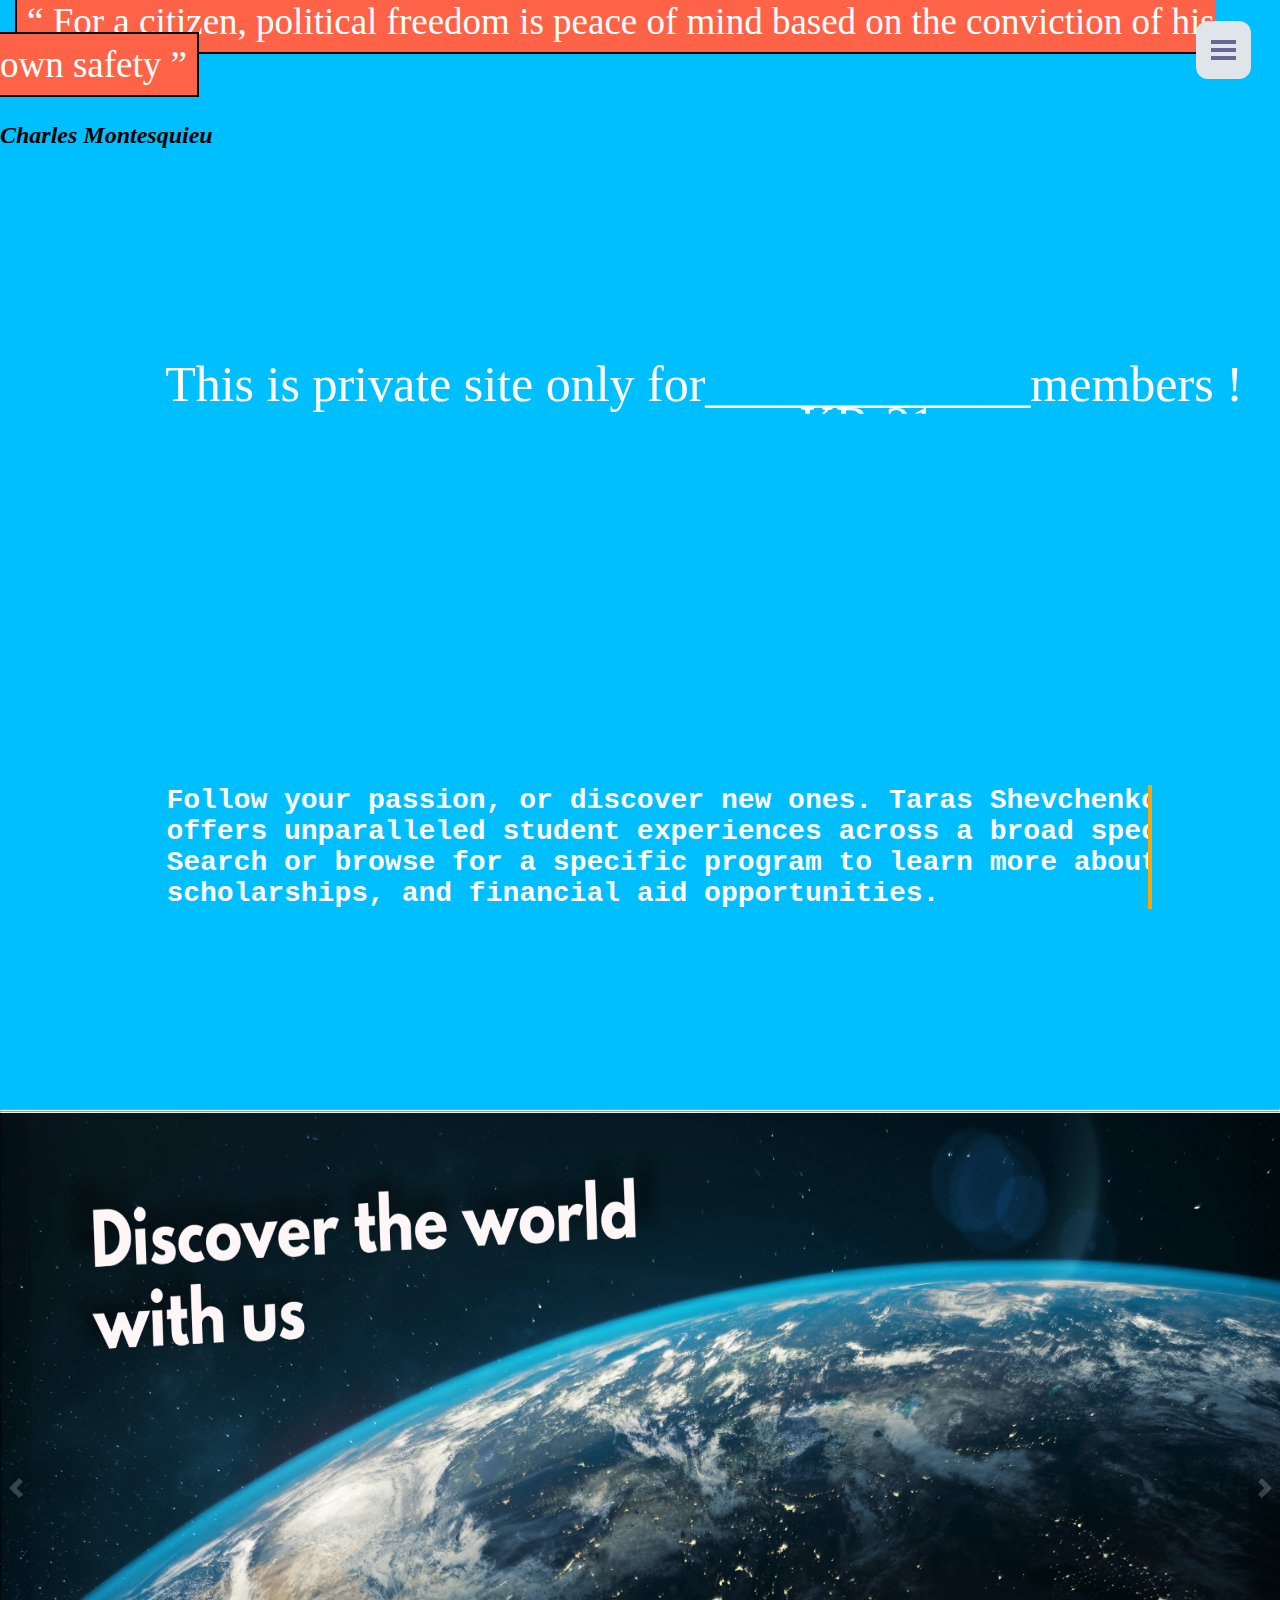
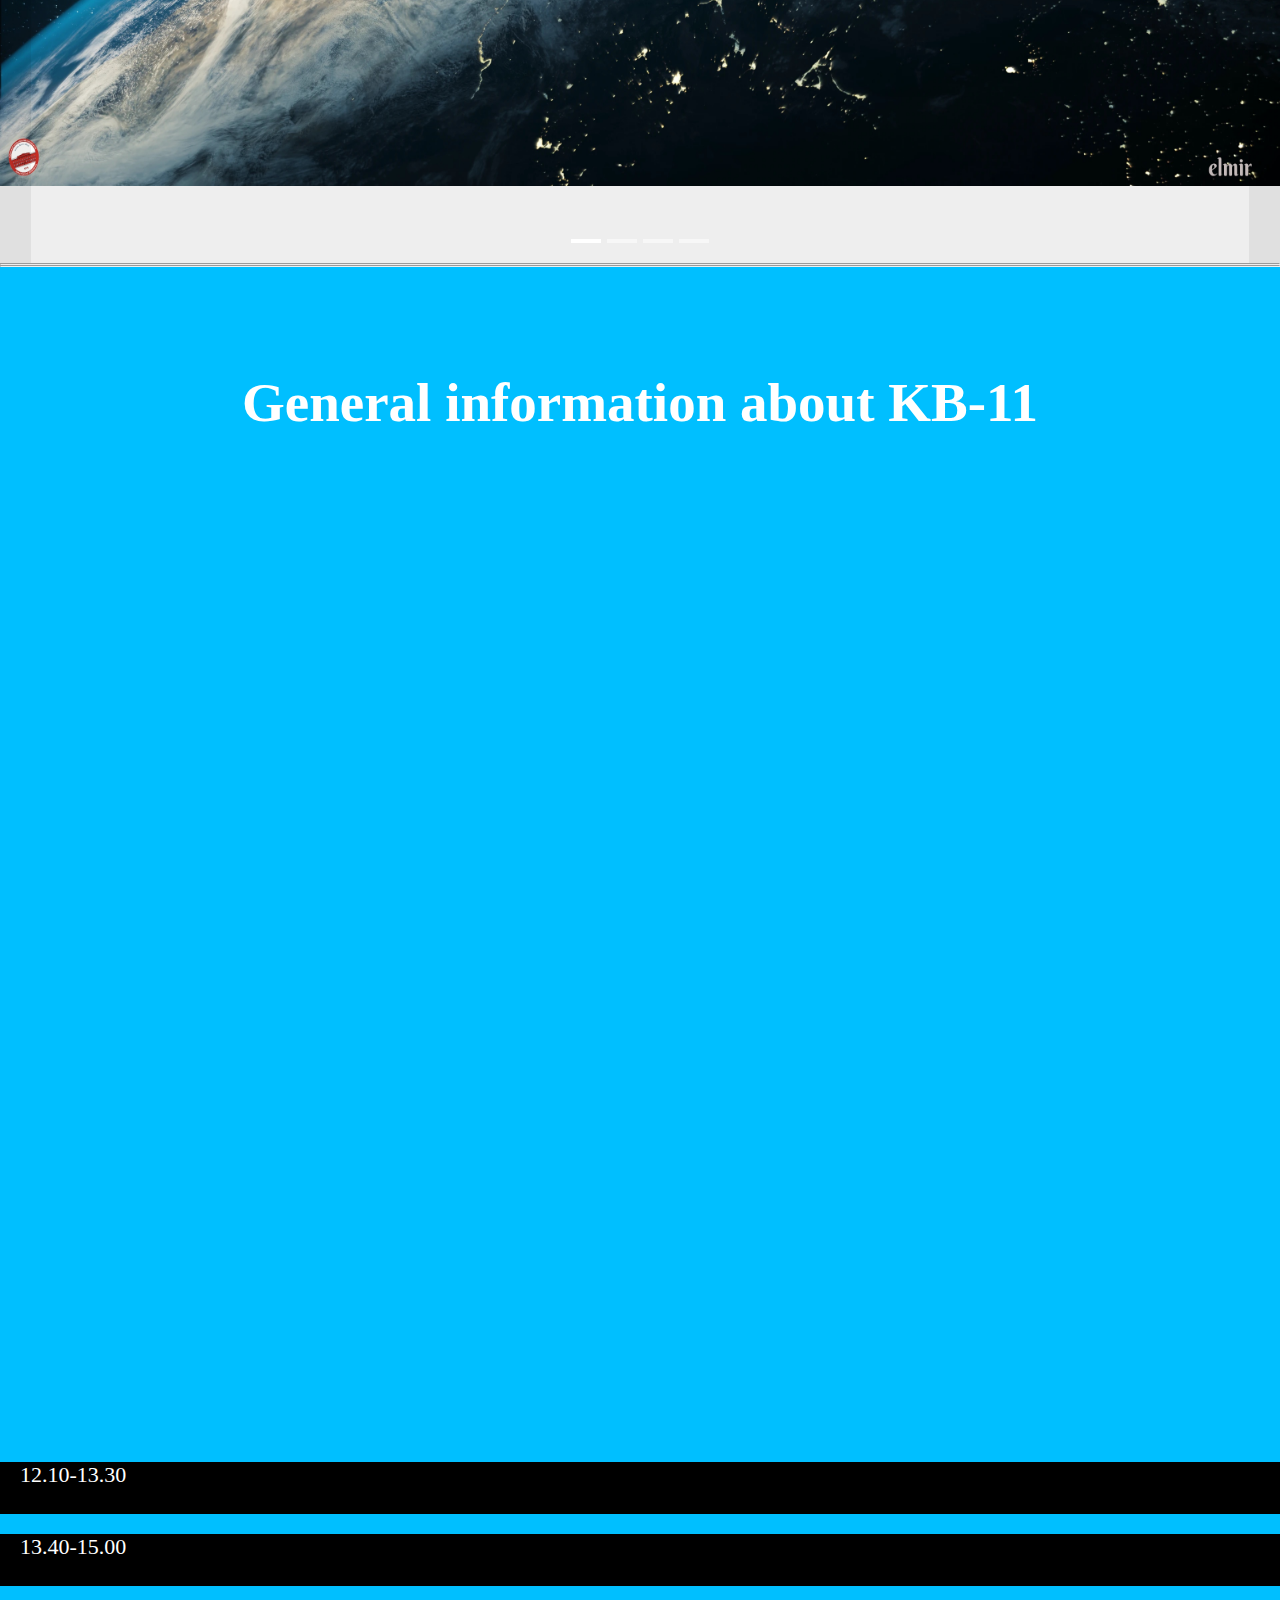
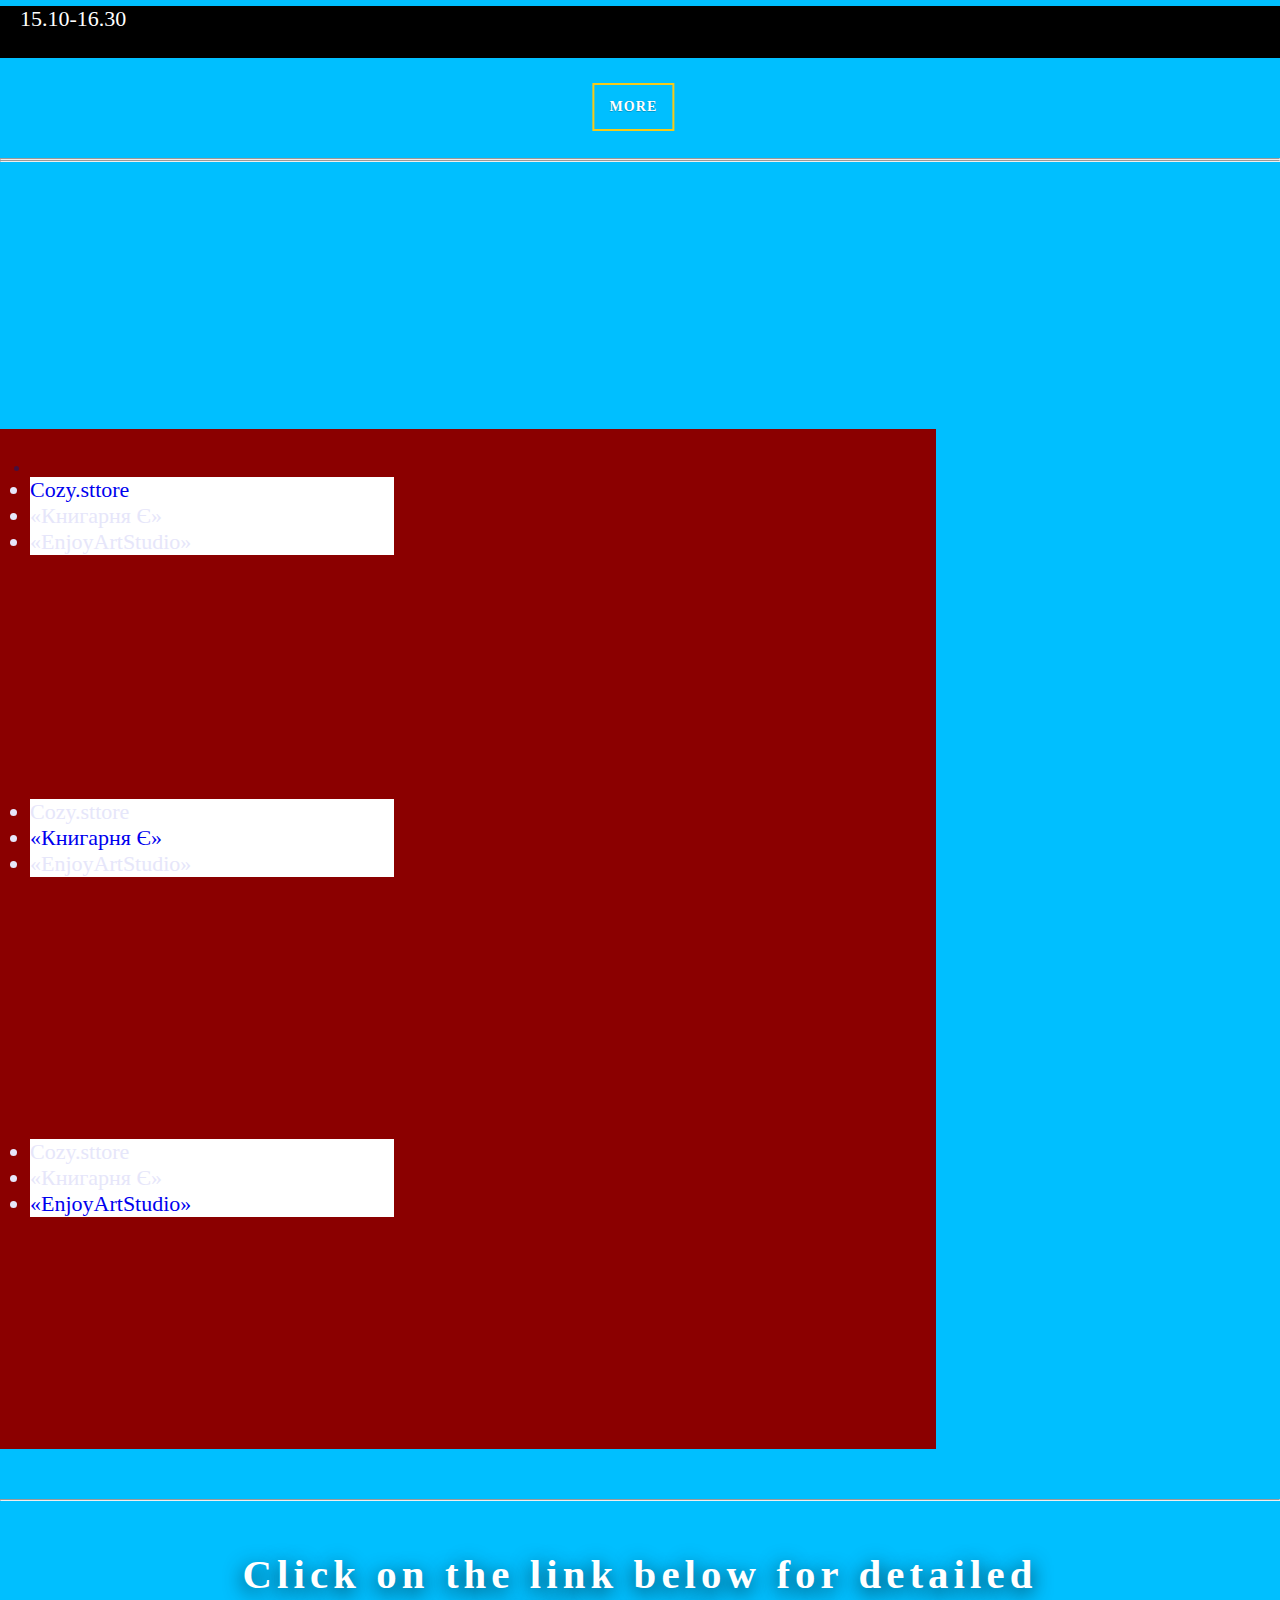
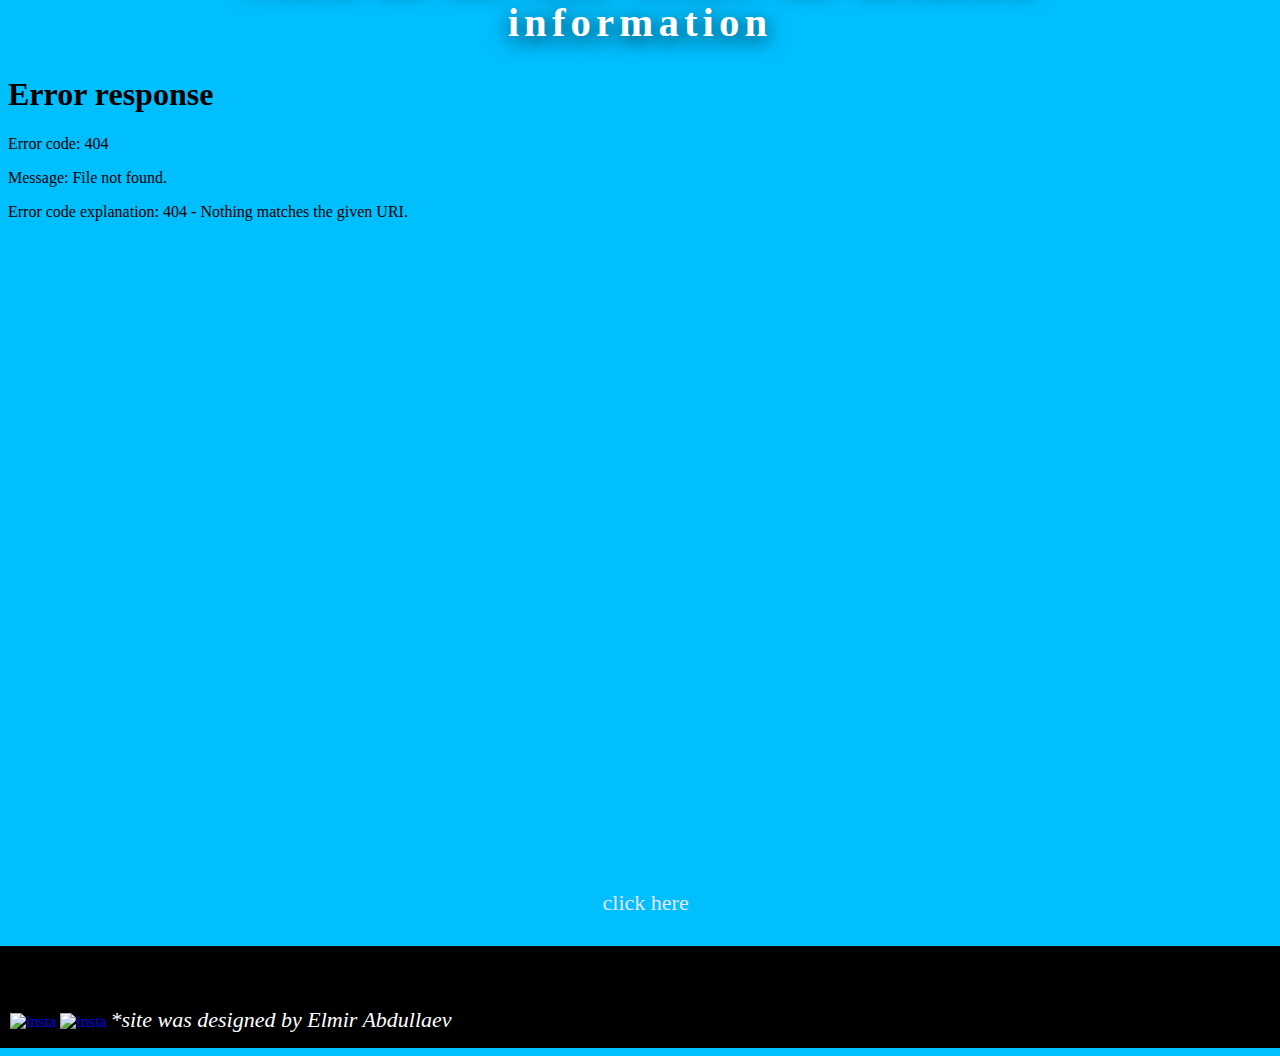
==== index.html @ 7ae21f11 "Add files via upload" ====
<!DOCTYPE html>
<html lang="en">
<head>
  <meta charset="UTF-8">
  <meta name="viewport" content="width=device-width, initial-scale=1.0">
  <meta name="description" content="this is cool site">
  <meta name="author" content="Elmir">
  <meta name="keywords" content="HTML,Tutorial,Apple,Programming">
  <meta name="viewport" content="width=device-width">
  <title>KB-21 website</title>

<link rel="stylesheet" type="text/css" href="knopka.css">
<link href="https://fonts.googleapis.com/css?family=Work+Sans:200,300,500,700" rel="stylesheet">
   <link rel="stylesheet" type="text/css" href="anim3.css">
   <link rel="icon" href="kny.png">
  <link rel="stylesheet" href="jq.ss">
  <link rel="stylesheet" href="html.css">
  <link rel="stylesheet" href="quote.css">
  <link rel="stylesheet" href="indexxx.css">
<script defer src="simple-adaptive-slider.min.js"></script>
 <link rel="stylesheet" href="preload.cs">
     <link rel="preconnect" href="https://fonts.googleapis.com">
<link rel="preconnect" href="https://fonts.gstatic.com" crossorigin>
<link href="https://fonts.googleapis.com/css2?family=Dancing+Script:wght@700&family=Indie+Flower&family=Lato&display=swap" rel="stylesheet">
     

     <style>
    body {
      margin: 0;
    }

    .preloader {
      position: fixed;
      left: 0;
      top: 0;
      right: 0;
      bottom: 0;
      overflow: hidden;
      /* фоновый цвет */
      background: linear-gradient(137deg, #23C47A, #275FB5);
      z-index: 1001;


    }

    .preloader__image {
      position: relative;
    
     left: 50%;
     top: 50vh;
     margin: -100px 0 0 -100px;

      text-align: center;
      animation: preloader-rotate 2s infinite linear;
    }

    @keyframes preloader-rotate {
      100% {
        transform: rotate(360deg);
      }
    }

    .loaded_hiding .preloader {
      transition: 0.3s opacity;
      opacity: 0;
    }

    .loaded .preloader {
      display: none;
    }
  </style>
 <link rel="stylesheet" href="simple-adaptive-slider.min.css">
  <!-- Подключаем JS слайдера -->
  <script defer src="simple-adaptive-slider.min.js"></script>
  <script>
    document.addEventListener('DOMContentLoaded', function () {
      // инициализация слайдера
      var slider = new SimpleAdaptiveSlider('.slider', {
        autoplay: true,
        interval: 10000,
      });
    });
  </script>
  <style>
    /* стили для элемента body */
    body {
      margin: 0;
      font-family: -apple-system, BlinkMacSystemFont, 'Segoe UI', Roboto, 'Helvetica Neue', Arial,
        sans-serif, 'Apple Color Emoji', 'Segoe UI Emoji', 'Segoe UI Symbol';
    }
.slider__control {
    position: absolute;
    top: 50%;
    width: 31px;
    height: 100%;
    transform: translateY(-50%);
    display: ;
    align-items: center;
    justify-content: center;
    color: #fff;
    background: rgba(0,0,0,.3);
    opacity: .2;
    user-select: none;
}
    .slider {
      max-width:100%;
      height: 750px
    }

    /* дополнительные стили для этого примера */
    .slider__items {
      counter-reset: slide;
    }

    .slider__item {
      position: relative;
      counter-increment: slide;
    }

    .slider__item::after {
      content: counter(slide);
      position: absolute;
      top: 10px;
      right: 20px;
      color: #fff;
      font-style: italic;
      font-size: 1px;
      font-weight: bold;
    }

    
  </style>

<script src="https://ajax.googleapis.com/ajax/libs/jquery/2.1.1/jquery.min.js">
  </script>


<script type="text/javascript">
  
"use strict";

var main = function() {
  $('.toggle-btn').click(function() {
    $('.toggle-btn').hide();
    $('.inv').show(); //added
    $('.menu').animate({
      left: "17%"
    }, 260);
  });
  //Added
  $('.inv').click(function() {
    $('.inv').hide();
    $('.menu').animate({
      left: "94.5%" //1696
    }, 40);
    $('.toggle-btn').show();

  });


  $('.closed').click(function() {
    $('.inv').hide(); //added
    $('.menu').animate({
      left: "95%"
    }, 40);
    $('.toggle-btn').show();

  });
};

$(document).ready(main);


</script>


   







<div class="inv" id="sidebar"></div><!-- Added an invisible block -->
<div class="menu" id="sidebar"> <span ></span>


<div class='toggle-btn'   >
<span class="rir"></span>
<span class="rir"></span>
<span class="rir" ></span>
</div>


   <ul>
  <li><a href="index.html">
  <img src="KNU.png" alt="menu" style="float:left ; width: :162px ; height:92px; "></a>
  <a href="border.html"><img src="wave.png" alt="wave" style="float:right ; width: :102px ; height:82px; padding-right: 10px "></a>
</li>
  <li><a href="Infrastructure.html">Infrastructure</a></li>
  <li><a href="visit.html">Visit</a></li>
  <li><a href="focus.html">In focus</a></li>
  <li><a href=" covid.html">About Covid</a></li>
  <li><a href="news.html">News</a></li>


  <li></li>
</ul>

</div>
<div class="toggle-btn" ; style= "display:contents"> <span ></span></div>




   <script src="anim.js"></script>
   <script>
   window.counter = function() {
      // this refers to the html element with the data-scroll-showCallback tag
      var span = this.querySelector('span');
      var current = parseInt(span.textContent);
      
      span.textContent = current + 1;
   };

   document.addEventListener('DOMContentLoaded', function(){
     ScrollTrigger.init();
   });
   </script>








<div class="preloader">
<div class="loader" id="loader" >
  <div>
    <ul>
      <li style="height:150%;width: 80%;      backface-visibility: unset;">
        <svg viewBox="0 0 90 120" fill="currentColor">
          <path d="M90,0 L90,120 L11,120 C4.92486775,120 0,115.075132 0,109 L0,11 C0,4.92486775 4.92486775,0 11,0 L90,0 Z M71.5,81 L18.5,81 C17.1192881,81 16,82.1192881 16,83.5 C16,84.8254834 17.0315359,85.9100387 18.3356243,85.9946823 L18.5,86 L71.5,86 C72.8807119,86 74,84.8807119 74,83.5 C74,82.1745166 72.9684641,81.0899613 71.6643757,81.0053177 L71.5,81 Z M71.5,57 L18.5,57 C17.1192881,57 16,58.1192881 16,59.5 C16,60.8254834 17.0315359,61.9100387 18.3356243,61.9946823 L18.5,62 L71.5,62 C72.8807119,62 74,60.8807119 74,59.5 C74,58.1192881 72.8807119,57 71.5,57 Z M71.5,33 L18.5,33 C17.1192881,33 16,34.1192881 16,35.5 C16,36.8254834 17.0315359,37.9100387 18.3356243,37.9946823 L18.5,38 L71.5,38 C72.8807119,38 74,36.8807119 74,35.5 C74,34.1192881 72.8807119,33 71.5,33 Z"></path>
        </svg>
      </li>
      <li style="height:150%;width: 80%;      backface-visibility: unset;">
        <svg viewBox="0 0 90 120" fill="currentColor">
          <path d="M90,0 L90,120 L11,120 C4.92486775,120 0,115.075132 0,109 L0,11 C0,4.92486775 4.92486775,0 11,0 L90,0 Z M71.5,81 L18.5,81 C17.1192881,81 16,82.1192881 16,83.5 C16,84.8254834 17.0315359,85.9100387 18.3356243,85.9946823 L18.5,86 L71.5,86 C72.8807119,86 74,84.8807119 74,83.5 C74,82.1745166 72.9684641,81.0899613 71.6643757,81.0053177 L71.5,81 Z M71.5,57 L18.5,57 C17.1192881,57 16,58.1192881 16,59.5 C16,60.8254834 17.0315359,61.9100387 18.3356243,61.9946823 L18.5,62 L71.5,62 C72.8807119,62 74,60.8807119 74,59.5 C74,58.1192881 72.8807119,57 71.5,57 Z M71.5,33 L18.5,33 C17.1192881,33 16,34.1192881 16,35.5 C16,36.8254834 17.0315359,37.9100387 18.3356243,37.9946823 L18.5,38 L71.5,38 C72.8807119,38 74,36.8807119 74,35.5 C74,34.1192881 72.8807119,33 71.5,33 Z"></path>
        </svg>
      </li>
      <li style="height:150%;width: 80%;      backface-visibility: unset;">
        <svg viewBox="0 0 90 120" fill="currentColor">
          <path d="M90,0 L90,120 L11,120 C4.92486775,120 0,115.075132 0,109 L0,11 C0,4.92486775 4.92486775,0 11,0 L90,0 Z M71.5,81 L18.5,81 C17.1192881,81 16,82.1192881 16,83.5 C16,84.8254834 17.0315359,85.9100387 18.3356243,85.9946823 L18.5,86 L71.5,86 C72.8807119,86 74,84.8807119 74,83.5 C74,82.1745166 72.9684641,81.0899613 71.6643757,81.0053177 L71.5,81 Z M71.5,57 L18.5,57 C17.1192881,57 16,58.1192881 16,59.5 C16,60.8254834 17.0315359,61.9100387 18.3356243,61.9946823 L18.5,62 L71.5,62 C72.8807119,62 74,60.8807119 74,59.5 C74,58.1192881 72.8807119,57 71.5,57 Z M71.5,33 L18.5,33 C17.1192881,33 16,34.1192881 16,35.5 C16,36.8254834 17.0315359,37.9100387 18.3356243,37.9946823 L18.5,38 L71.5,38 C72.8807119,38 74,36.8807119 74,35.5 C74,34.1192881 72.8807119,33 71.5,33 Z"></path>
        </svg>
      </li>
      <li style="height:150%;width: 80%;      backface-visibility: unset;;">
        <svg viewBox="0 0 90 120" fill="currentColor">
          <path d="M90,0 L90,120 L11,120 C4.92486775,120 0,115.075132 0,109 L0,11 C0,4.92486775 4.92486775,0 11,0 L90,0 Z M71.5,81 L18.5,81 C17.1192881,81 16,82.1192881 16,83.5 C16,84.8254834 17.0315359,85.9100387 18.3356243,85.9946823 L18.5,86 L71.5,86 C72.8807119,86 74,84.8807119 74,83.5 C74,82.1745166 72.9684641,81.0899613 71.6643757,81.0053177 L71.5,81 Z M71.5,57 L18.5,57 C17.1192881,57 16,58.1192881 16,59.5 C16,60.8254834 17.0315359,61.9100387 18.3356243,61.9946823 L18.5,62 L71.5,62 C72.8807119,62 74,60.8807119 74,59.5 C74,58.1192881 72.8807119,57 71.5,57 Z M71.5,33 L18.5,33 C17.1192881,33 16,34.1192881 16,35.5 C16,36.8254834 17.0315359,37.9100387 18.3356243,37.9946823 L18.5,38 L71.5,38 C72.8807119,38 74,36.8807119 74,35.5 C74,34.1192881 72.8807119,33 71.5,33 Z"></path>
        </svg>
      </li>
      <li style="height:150%;width: 80%;      backface-visibility: unset;">
        <svg viewBox="0 0 90 120" fill="currentColor">
          <path d="M90,0 L90,120 L11,120 C4.92486775,120 0,115.075132 0,109 L0,11 C0,4.92486775 4.92486775,0 11,0 L90,0 Z M71.5,81 L18.5,81 C17.1192881,81 16,82.1192881 16,83.5 C16,84.8254834 17.0315359,85.9100387 18.3356243,85.9946823 L18.5,86 L71.5,86 C72.8807119,86 74,84.8807119 74,83.5 C74,82.1745166 72.9684641,81.0899613 71.6643757,81.0053177 L71.5,81 Z M71.5,57 L18.5,57 C17.1192881,57 16,58.1192881 16,59.5 C16,60.8254834 17.0315359,61.9100387 18.3356243,61.9946823 L18.5,62 L71.5,62 C72.8807119,62 74,60.8807119 74,59.5 C74,58.1192881 72.8807119,57 71.5,57 Z M71.5,33 L18.5,33 C17.1192881,33 16,34.1192881 16,35.5 C16,36.8254834 17.0315359,37.9100387 18.3356243,37.9946823 L18.5,38 L71.5,38 C72.8807119,38 74,36.8807119 74,35.5 C74,34.1192881 72.8807119,33 71.5,33 Z"></path>
        </svg>
      </li>
      <li style="height:150%;width: 76%;      backface-visibility: unset;">
        <svg viewBox="0 0 90 120" fill="currentColor">
          <path d="M90,0 L90,120 L11,120 C4.92486775,120 0,115.075132 0,109 L0,11 C0,4.92486775 4.92486775,0 11,0 L90,0 Z M71.5,81 L18.5,81 C17.1192881,81 16,82.1192881 16,83.5 C16,84.8254834 17.0315359,85.9100387 18.3356243,85.9946823 L18.5,86 L71.5,86 C72.8807119,86 74,84.8807119 74,83.5 C74,82.1745166 72.9684641,81.0899613 71.6643757,81.0053177 L71.5,81 Z M71.5,57 L18.5,57 C17.1192881,57 16,58.1192881 16,59.5 C16,60.8254834 17.0315359,61.9100387 18.3356243,61.9946823 L18.5,62 L71.5,62 C72.8807119,62 74,60.8807119 74,59.5 C74,58.1192881 72.8807119,57 71.5,57 Z M71.5,33 L18.5,33 C17.1192881,33 16,34.1192881 16,35.5 C16,36.8254834 17.0315359,37.9100387 18.3356243,37.9946823 L18.5,38 L71.5,38 C72.8807119,38 74,36.8807119 74,35.5 C74,34.1192881 72.8807119,33 71.5,33 Z"></path>
        </svg>
      </li>
    </ul>
  </div><span>Loading</span>
</div>
</div>


  






<script>
    window.onload = function () {
      document.body.classList.add('loaded_hiding');
      window.setTimeout(function () {
        document.body.classList.add('loaded');
        document.body.classList.remove('loaded_hiding');
      }, 500);
    }
  </script>




  <style>
   
  A {
    text-decoration: none; /* Убирает подчеркивание для ссылок */
   } 
   A:hover { 
    text-decoration: underline; /* Добавляем подчеркивание при наведении курсора на ссылку */
    color: red; /* Ссылка красного цвета */
   } </style>
</head>
<body style="background-color:#00BFFF;font-family: Arial, Helvetica, sans-serif;" class="container" >
  <!----------------------------->








<!----
<div id="sidebar">
<div class="toggle-btn" onclick="openMenu()">
<span></span>
<span></span>
<span></span>
</div>

<ul>
  <li><a href="index.html">
  <img src="KNU.png" alt="menu" style="float:left ; width: :162px ; height:92px; "></a>
  <a href="border.html"><img src="wave.png" alt="wave" style="float:right ; width: :102px ; height:82px; padding-right: 10px "></a>
</li>
  <li><a href="Infrastructure.html">Infrastructure</a></li>
  <li><a href="visit.html">Visit</a></li>
  <li><a href="focus.html">In focus</a></li>
  <li><a href=" covid.html">About Covid</a></li>
  <li><a href="news.html">News</a></li>


  <li></li>
</ul>


</div>
<script type="text/javascript">
  function openMenu(){

document .getElementById("sidebar").classList.toggle("active");
  
  } 

</script>

----->












  <!----------------------------->
  <nav style="background-image:url(https://encrypted-tbn0.gstatic.com/images?q=tbn:ANd9GcQfO7tWhPK2EivliJemzmv8HorKtDodJdPwhQ&usqp=CAU);background-repeat:no-repeat;background-attachment: fixed;background-size: cover">
  





  <q style =" " class="cit"> For a citizen, political freedom is peace of mind based on the conviction of his own safety 





  </q>
  <br>
  <br>
  <br>
<div class="block">
  <h5 style="" class="char" data-scroll="toggle(.fromRightIn, .fromRightOut) addHeight once"> <i><blockquote> Charles Montesquieu</blockquote></i></h5>
  </div>
  <br><br>
  
<!-----------------------------

  <label for="fname">First name:</label><br>
  <input type="text"id="fname" value = "Enter your name.. "/><br>
  <label for="lname">Last name:</label><br>
  <input type="text" id="lname" value = "Enter your surname.. "/> 
  <br/>
  <br/>
  <nav><strong>KB-11/1 ; KB-11/2</strong></nav>
  <input name="df" type="radio" />
  <input name="df" type="radio" />
  <nav><strong>Enter your age</strong></nav>
  <input type="datetime-local">
  <br><br><br>
  <input type="submit" value="Submit">
  <br><br>

----------------------------->
<link href="https://fonts.googleapis.com/css?family=Lato" rel="stylesheet">
<div class="content" style="
 ">
  <div class="content__container">
    <p class="content__container__text">
     This is private site only for_____________members !
    </p>
    
    <ul class="content__container__list">
      <li class="content__container__list__item"> KB-21 </li>
      <li class="content__container__list__item"> KB-22 </li>
      <li class="content__container__list__item">deprived </li>
      <li class="content__container__list__item">special </li>
    </ul>
  </div>
</div>


  
  










  <div class="typewriter" style="">
  <h1>Follow your passion, or discover new ones. Taras Shevchenko National University of Kiev   </h1>
      <h1 >offers unparalleled student experiences across a broad spectrum of academic environments.</h1>
    <h1>Search or browse for a specific program to learn more about admissions requirements, </h1>
    <h1>scholarships, and financial aid opportunities.</h1>
</div>











<!----
  <svg  viewBox="1 -10 600 500" xmlns="http://www.w3.org/2000/svg" xmlns:xlink="http://www.w3.org/1999/xlink" version="1.1" width="100%" height="100%">
 <path id="path">
    <animate attributeName="d" from="m0,110 h0" to="m0,110 h1500" dur="2.8s" begin="1s" repeatCount="indefinite"/>
  </path>
  <text font-size="25" font-family="Montserrat" fill='hsla(36, 95%, 85%, 1)'  >
    <textPath xlink:href="#path" style="padding-right: 100px">Follow your passion, or discover new ones. Taras Shevchenko National University of Kiev offers unparalleled student experiences across a broad spectrum of academic environments. Search or browse for a specific program to learn more about admissions requirements, scholarships, and financial aid opportunities.
    </textPath>
  </text>
</svg>


---->






  
  </nav>  




<hr><hr>

<!--------------------------src="https://www.youtube.com/embed/mn_6gbD5dUY--  <iframe width=100% height="910"  controls poster="worldd.jpg"  src="https://www.youtube.com/embed/OPOcJjPrqGg"  title="YouTube video player" frameborder="0" allow="accelerometer; autoplay; clipboard-write; encrypted-media; gyroscope; picture-in-picture" allowfullscreen   ></iframe>---->
  <div class="slider">
    <div class="slider__wrapper">
      <div class="slider__items">
        <div class="slider__item">
          <img class="img-fluid1" src="worldd.jpg" width="100%" height= "52%" alt="..."  loading="lazy" style="">
        </div>
        <div class="slider__item">
          <img class="img-fluid2" src="viewss.jpg" alt="..." width="100%" height= "72%" loading="lazy" style="">
        </div>
        <div class="slider__item">
          <img class="img-fluid1" src="new4.png" alt="..." width="100%" height= "72%" loading="lazy" style="">
        </div>
        <div class="slider__item">
          <img class="img-fluid1" src="new3.png" alt="..." width="100%" height= "72%" loading="lazy" style="">
        </div>
      </div>
    </div>
    <a class="slider__control slider__control_prev" href="#" role="button" data-slide="prev"></a>
    <a class="slider__control slider__control_next" href="#" role="button" data-slide="next"></a>
  </div>
  <hr><hr>
  
  <header>
<!----------------------------->
<section style ="background-image:url(https://www.harvard.edu/wp-content/uploads/2021/01/052616_COM_SM_0243-1152x769.jpeg);background-repeat:no-repeat;background-attachment: fixed;background-size: cover;padding-bottom: 100px">
    <div class="block">
    <h3 style="  " class="glob" data-scroll="toggle(.fromRightIn, .fromRightOut) addHeight once">General information about KB-11</h3>

<p style ="color : white ; font-smoothing:antialiased;tap-highlight-color:transparent ; border: 10px solid black ; margin:30px ; padding:30px ;text-shadow:1px 1px 2px black, 0 0 1em black;box-shadow:1px 1px 2px black, 0 0 1em black;margin-top: 190px " class="part" data-scroll="toggle(.fromRightIn, .fromRightOut) addHeight once">KB members are the smartest people on this planet, they learn what the Pentagon employees will envy, their main task is the safety of peaceful citizens and ensuring life in peace and prosperity</p>

</section>    
<!----------------------------->
  </header>
<main style="background-image:url(https://www.harvard.edu/wp-content/uploads/2021/01/102220_Rittase_Widener_Library-1-2000x1478.jpg);padding-bottom: 100px">
  <h2 style="" class="glob"data-scroll="toggle(.fromRightIn, .fromRightOut) addHeight once">Schedule of classes KB-11 </h2>
<aside style ="color : black ; background-color : orange ; border: 2px solid black ; margin:20px ; padding:20px" class="part" data-scroll="toggle(.fromRightIn, .fromRightOut) addHeight once">practise<sup>orange</sup></aside>
<aside style = "color : black ; background-color :lightpink ; border: 2px solid black ; margin:20px ; padding:20px" class="part" data-scroll="toggle(.fromRightIn, .fromRightOut) addHeight once">lecture<sup>lightpink</sup></aside>   

  <ol>
    <li color = "orange"   style="background-color:black "><p style="color: white;margin-left: 20px;margin-top: 20px" class="part">12.10-13.30</p><a  href="https://docs.google.com/spreadsheets/d/1TIJTKx1oB5ViC6IdEuPI2oMlzEeY5YflVyOPEnYWAxw/edit#gid=1962065307"class="part" style="color: orange" data-scroll="toggle(.fromRightIn, .fromRightOut) addHeight once">Cигнали та процеси в системах технічного захисту інформації (лаб) 
         
       </a> </li>
    <li color = "orange"   style="background-color:black "> <p style="color: white;margin-left: 20px;margin-top: 20px" class="part">13.40-15.00</p><a href="https://docs.google.com/spreadsheets/d/1TIJTKx1oB5ViC6IdEuPI2oMlzEeY5YflVyOPEnYWAxw/edit#gid=1962065307"class="part" style="color: orange" data-scroll="toggle(.fromRightIn, .fromRightOut) addHeight once">Cигнали та процеси в системах технічного захисту інформації (Пр) 10т 
  
       
        
        </a> </li>
        <li color = "orange"  style="background-color:black "><p style="color: white;margin-left: 20px;margin-top: 20px" class="part">15.10-16.30</p><a  href="https://docs.google.com/spreadsheets/d/1TIJTKx1oB5ViC6IdEuPI2oMlzEeY5YflVyOPEnYWAxw/edit#gid=1962065307"class="part" style="color: orange" data-scroll="toggle(.fromRightIn, .fromRightOut) addHeight once">Нормативно-правове забезпечення інформаційної безпеки (Пр) 12т  
  
     </a> </li>





  </ol>
</div>
</main>
<div class="row">
    <div class="col-md-3 col-sm-3 col-xs-6"> <a target="_blank" href="https://docs.google.com/spreadsheets/d/1TIJTKx1oB5ViC6IdEuPI2oMlzEeY5YflVyOPEnYWAxw/edit#gid=1962065307" class="btn btn-sm animated-button thar-one part" >More</a> </div>
<hr>

<footer >
  <!----------------------------->
    
</footer> 
<hr>
</style>





<!----------------------------->



<header style ="background-image:url(https://encrypted-tbn0.gstatic.com/images?q=tbn:ANd9GcQoU_2j_TdFwUYCTBUMem4E_Nb0RlzCyJjKEA&usqp=CAU);background-repeat:no-repeat;background-attachment: fixed;background-size: cover;padding-bottom: 50px;">
  <div class="block">
  <h2 style="" class="glob" data-scroll="toggle(.scaleDownIn, .scaleDownOut) addHeight">Our partners</h2>


<section style=" content: "";
  display: table;
  clear: both;">
  <nav style="" class="nav">
    <ul >
      <li  style="color: #45103E"><a href="https://www.instagram.com/cozy.sttore/?igshid=1emrrej8eo958" target="_line"></a></li>
         <li style="background-color:white" class="part"><a href="https://www.instagram.com/cozy.sttore/?igshid=1emrrej8eo958" target="_line">Cozy.sttore</a></li>

      <li style="background-color:white" class="part"> <a href=></a>«Книгарня Є»</li>

      <li style="background-color:white" class="part"><a href=></a>«EnjoyArtStudio»</li>
    </ul>
  </nav>
   <nav,article style="width: 100%;
    height: auto;">
   </nav,article>

    
  <aside style="" class="aside">
    
    <h1 style = "color:white;content: "";
  display: table;
  clear: both;" class="our" data-scroll="toggle(.fromRightIn, .fromRightOut) addHeight once">Cozy.sttore</h1>
    <p style="color:#8FBC8F" class="part" data-scroll="toggle(.fromRightIn, .fromRightOut) addHeight once">Cozzy.store - shop where you can buy  ▫️aroma-candles
▫️bath slat
▫️gift sets
▫️own production</p>
   
  </aside>
</section>

<section style=" content: "";
  display: table;
  clear: both;">
  <nav style=""class="nav">
    <ul>
      <li style="background-color:white" class="part"><a href="https://www.instagram.com/cozy.sttore/?igshid=1emrrej8eo958"></a>Cozy.sttore</li> 
      <li style="background-color:white" class="part"> <a href="https://book-ye.com.ua" target="_line" >«Книгарня Є»</a></li>
      <li style="background-color:white" class="part"><a href="http://enjoyart.tilda.ws"></a>«EnjoyArtStudio»</li>
    </ul>
  </nav>

  <aside style="" class="aside">
    
    <h1 style = "color:white;content: "";
  display: table;
  clear: both;" class="our" data-scroll="toggle(.fromRightIn, .fromRightOut) addHeight once">Книгарня Є</h1>
    <p style="color:#8FBC8F" class="part" data-scroll="toggle(.fromRightIn, .fromRightOut) addHeight once">Online bookstore КНИГАРНЯ "Є" – ✓Best range ✓Low price ✓News ✓Bestsellers ✓Buy books online</p>
   
  </aside>
</section>


<section style=" content: "";
  display: table;
  clear: both;">
  <nav style="" class="nav">
    <ul>
      <li style="background-color:white" class="part"><a href="https://www.instagram.com/cozy.sttore/?igshid=1emrrej8eo958"></a>Cozy.sttore</li> 
      <li style="background-color:white" class="part"> <a href="https://book-ye.com.ua" ></a>«Книгарня Є»</li>
      <li style="background-color:white" class="part"><a href="http://enjoyart.tilda.ws" target="_line">«EnjoyArtStudio»</a></li>
    </ul>
  </nav>

  <aside style="" class="aside">
    
    <h1 style = "color:white;content: "";
  display: table;
  clear: both;" class="our" data-scroll="toggle(.fromRightIn, .fromRightOut) addHeight once">EnjoyArtStudio</h1>
    <p style="color:#8FBC8F" class="part" data-scroll="toggle(.fromRightIn, .fromRightOut) addHeight once">Our studio-workshop provide You spacefor realize Your creative ideas and desires unde the litte supervision</p>
   
  </aside>
</section>
</div>
</header>













<hr>
<div class="block">
<h2 style=" " class="h2" ><span class="select" >Click on the link below for detailed information</span></h2>
</div>




<iframe src="demo_ifreme.html" name = "iframe" frameborder ="0"  width ="100%" height="800px" title="iframe example"  >Sorry not sorry</iframe>
<p style="text-align:center;"><a href="http://fit.univ.kiev.ua" target="iframe"><div class="box-3">
  <div class="btn btn-three" style="margin-left:1px; padding-top:30px ;padding-bottom:30px;font-size: 24px ;padding-left: 47%;padding-right: 30%  ">
    <span style="text-align: center" class="part">click here</span>
  </div>
</div></iframe>

<!----------------------------->

<section style="background-color: black; padding: 10px;padding-top: 60px">
  
  
  <a href="https://www.instagram.com/elmirabdullaev/"><img src="https://image.flaticon.com/icons/png/512/174/174855.png" alt="insta" style="float:center;width:42px;height:42px; "></a>

  <a href="https://t.me/spu_knu"><img src="https://upload.wikimedia.org/wikipedia/commons/thumb/8/82/Telegram_logo.svg/600px-Telegram_logo.svg.png" alt="insta" style="float:center;width:42px;height:42px; "></a>

<span style="text-align: right;color:white;font-family:Indie Flower ; " class="part"><i> *site was designed by Elmir Abdullaev<i></span>
</section>









<script data-cfasync="false">
(function(W,i,s,e,P,o,p){W['WisePopsObject']=P;W[P]=W[P]||function(){(W[P].q=W[P].q||[]).push(arguments)},W[P].l=1*new Date();o=i.createElement(s),p=i.getElementsByTagName(s)[0];o.defer=1;o.src=e;p.parentNode.insertBefore(o,p)})(window,document,'script','//loader.wisepops.com/get-loader.js?v=1&site=pL42394Cxb','wisepops');
</script>
</body>
</html>
---- knopka.css ----
body {
	
}
.jumbotron h1 {
	color: #353535;
}
span.icon {
	margin: 0 5px;
	color: #D64541;
}
h2 {
	color: #BDC3C7
}
.mrng-60-top {
	margin-top: 60px;
}
/* Global Button Styles */
a.animated-button:link, a.animated-button:visited {
	position: relative;
	display: block;
	margin: 30px auto 0;
	padding: 14px 15px;
	color: #fff;
	font-size:14px;
	font-weight: bold;
	text-align: center;
	text-decoration: none;
	text-transform: uppercase;
	overflow: hidden;
	letter-spacing: .08em;
	border-radius: 0;
	text-shadow: 0 0 1px rgba(0, 0, 0, 0.2), 0 1px 0 rgba(0, 0, 0, 0.2);
	-webkit-transition: all 1s ease;
	-moz-transition: all 1s ease;
	-o-transition: all 1s ease;
	transition: all 1s ease;
}
a.animated-button:link:after, a.animated-button:visited:after {
	content: "";
	position: absolute;
	height: 0%;
	left: 50%;
	top: 50%;
	width: 150%;
	z-index: -1;
	-webkit-transition: all 0.75s ease 0s;
	-moz-transition: all 0.75s ease 0s;
	-o-transition: all 0.75s ease 0s;
	transition: all 0.75s ease 0s;
}
a.animated-button:link:hover, a.animated-button:visited:hover {
	color: #FFF;
	text-shadow: none;
}
a.animated-button:link:hover:after, a.animated-button:visited:hover:after {
	height: 450%;
}
a.animated-button:link, a.animated-button:visited {
	position: relative;
	display: block;
	margin: 30px auto 0;
	padding: 14px 15px;
	color: #fff;
	font-size:14px;
	border-radius: 0;
	font-weight: bold;
	text-align: center;
	text-decoration: none;
	text-transform: uppercase;
	overflow: hidden;
	letter-spacing: .08em;
	text-shadow: 0 0 1px rgba(0, 0, 0, 0.2), 0 1px 0 rgba(0, 0, 0, 0.2);
	-webkit-transition: all 1s ease;
	-moz-transition: all 1s ease;
	-o-transition: all 1s ease;
	transition: all 1s ease;
}

/* Victoria Buttons */

a.animated-button.victoria-one {
	border: 2px solid #D24D57;
}
a.animated-button.victoria-one:after {
	background: #D24D57;
	-moz-transform: translateX(-50%) translateY(-50%) rotate(-25deg);
	-ms-transform: translateX(-50%) translateY(-50%) rotate(-25deg);
	-webkit-transform: translateX(-50%) translateY(-50%) rotate(-25deg);
	transform: translateX(-50%) translateY(-50%) rotate(-25deg);
}
a.animated-button.victoria-two {
	border: 2px solid #D24D57;
}
a.animated-button.victoria-two:after {
	background: #D24D57;
	-moz-transform: translateX(-50%) translateY(-50%) rotate(25deg);
	-ms-transform: translateX(-50%) translateY(-50%) rotate(25deg);
	-webkit-transform: translateX(-50%) translateY(-50%) rotate(25deg);
	transform: translateX(-50%) translateY(-50%) rotate(25deg);
}
a.animated-button.victoria-three {
	border: 2px solid #D24D57;
}
a.animated-button.victoria-three:after {
	background: #D24D57;
	opacity: .5;
	-moz-transform: translateX(-50%) translateY(-50%);
	-ms-transform: translateX(-50%) translateY(-50%);
	-webkit-transform: translateX(-50%) translateY(-50%);
	transform: translateX(-50%) translateY(-50%);
}
a.animated-button.victoria-three:hover:after {
	height: 140%;
	opacity: 1;
}
a.animated-button.victoria-four {
	border: 2px solid #D24D57;
}
a.animated-button.victoria-four:after {
	background: #D24D57;
	opacity: .5;
	-moz-transform: translateY(-50%) translateX(-50%) rotate(90deg);
	-ms-transform: translateY(-50%) translateX(-50%) rotate(90deg);
	-webkit-transform: translateY(-50%) translateX(-50%) rotate(90deg);
	transform: translateY(-50%) translateX(-50%) rotate(90deg);
}
a.animated-button.victoria-four:hover:after {
	opacity: 1;
	height: 600% !important;
}
/* Sandy Buttons */

a.animated-button.sandy-one {
	border: 2px solid #AEA8D3;
	color: #FFF;
}
a.animated-button.sandy-one:after {
	border: 3px solid #AEA8D3;
	opacity: 0;
	-moz-transform: translateX(-50%) translateY(-50%);
	-ms-transform: translateX(-50%) translateY(-50%);
	-webkit-transform: translateX(-50%) translateY(-50%);
	transform: translateX(-50%) translateY(-50%);
	
}
a.animated-button.sandy-one:hover:after {
	height: 120% !important;
	opacity: 1;
	color: #FFF;
}
a.animated-button.sandy-two {
	border: 2px solid #AEA8D3;
	color: #FFF;
}
a.animated-button.sandy-two:after {
	border: 3px solid #AEA8D3;
	opacity: 0;
	-moz-transform: translateY(-50%) translateX(-50%) rotate(90deg);
	-ms-transform: translateY(-50%) translateX(-50%) rotate(90deg);
	-webkit-transform: translateY(-50%) translateX(-50%) rotate(90deg);
	transform: translateY(-50%) translateX(-50%) rotate(90deg);
}
a.animated-button.sandy-two:hover:after {
	height: 600% !important;
	opacity: 1;
	color: #FFF;
}
a.animated-button.sandy-three {
	border: 2px solid #AEA8D3;
	color: #FFF;
}
a.animated-button.sandy-three:after {
	border: 3px solid #AEA8D3;
	opacity: 0;
	-moz-transform: translateX(-50%) translateY(-50%) rotate(-25deg);
	-ms-transform: translateX(-50%) translateY(-50%) rotate(-25deg);
	-webkit-transform: translateX(-50%) translateY(-50%) rotate(-25deg);
	transform: translateX(-50%) translateY(-50%) rotate(-25deg);
}
a.animated-button.sandy-three:hover:after {
	height: 400% !important;
	opacity: 1;
	color: #FFF;
}
a.animated-button.sandy-four {
	border: 2px solid #AEA8D3;
	color: #FFF;
}
a.animated-button.sandy-four:after {
	border: 3px solid #AEA8D3;
	opacity: 0;
	-moz-transform: translateY(-50%) translateX(-50%) rotate(25deg);
	-ms-transform: translateY(-50%) translateX(-50%) rotate(25deg);
	-webkit-transform: translateY(-50%) translateX(-50%) rotate(25deg);
	transform: translateY(-50%) translateX(-50%) rotate(25deg);
}
a.animated-button.sandy-four:hover:after {
	height: 400% !important;
	opacity: 1;
	color: #FFF;
}
/* Gibson Buttons */

a.animated-button.gibson-one {
	border: 2px solid #65b37a;
	color: #FFF;
}
a.animated-button.gibson-one:after {
	opacity: 0;
	background-image: -webkit-linear-gradient( transparent 50%, rgba(101,179,122,0.2) 50%);
	background-image: -moz-linear-gradient(transparent 50%, rgba(101,179,122,0.2) 50%);
	background-size: 10px 10px;
	-moz-transform: translateX(-50%) translateY(-50%) rotate(25deg);
	-ms-transform: translateX(-50%) translateY(-50%) rotate(25deg);
	-webkit-transform: translateX(-50%) translateY(-50%) rotate(25deg);
	transform: translateX(-50%) translateY(-50%) rotate(25deg);
}
a.animated-button.gibson-one:hover:after {
	height: 600% !important;
	opacity: 1;
	color: #FFF;
}
a.animated-button.gibson-two {
	border: 2px solid #65b37a;
	color: #FFF;
}
a.animated-button.gibson-two:after {
	opacity: 0;
	background-image: -webkit-linear-gradient( transparent 50%, rgba(101,179,122,0.2) 50%);
	background-image: -moz-linear-gradient(transparent 50%, rgba(101,179,122,0.2) 50%);
	background-size: 10px 10px;
	-moz-transform: translateX(-50%) translateY(-50%) rotate(-25deg);
	-ms-transform: translateX(-50%) translateY(-50%) rotate(-25deg);
	-webkit-transform: translateX(-50%) translateY(-50%) rotate(-25deg);
	transform: translateX(-50%) translateY(-50%) rotate(-25deg);
}
a.animated-button.gibson-two:hover:after {
	height: 600% !important;
	opacity: 1;
	color: #FFF;
}
a.animated-button.gibson-three {
	border: 2px solid #65b37a;
	color: #FFF;
}
a.animated-button.gibson-three:after {
	opacity: 0;
	background-image: -webkit-linear-gradient( transparent 50%, rgba(101,179,122,0.2) 50%);
	background-image: -moz-linear-gradient(transparent 50%, rgba(101,179,122,0.2) 50%);
	background-size: 10px 10px;
	-moz-transform: translateX(-50%) translateY(-50%) rotate(90deg);
	-ms-transform: translateX(-50%) translateY(-50%) rotate(90deg);
	-webkit-transform: translateX(-50%) translateY(-50%) rotate(90deg);
	transform: translateX(-50%) translateY(-50%) rotate(90deg);
}
a.animated-button.gibson-three:hover:after {
	height: 600% !important;
	opacity: 1;
	color: #FFF;
}
a.animated-button.gibson-four {
	border: 2px solid #65b37a;
	color: #FFF;
}
a.animated-button.gibson-four:after {
	opacity: 0;
	background-image: -webkit-linear-gradient( transparent 50%, rgba(101,179,122,0.2) 50%);
	background-image: -moz-linear-gradient(transparent 50%, rgba(101,179,122,0.2) 50%);
	background-size: 10px 10px;
	-moz-transform: translateX(-50%) translateY(-50%);
	-ms-transform: translateX(-50%) translateY(-50%));
	-webkit-transform: translateX(-50%) translateY(-50%);
	transform: translateX(-50%) translateY(-50%);
}
a.animated-button.gibson-four:hover:after {
	height: 600% !important;
	opacity: 1;
	color: #FFF;
}
/* Thar Buttons */


a.animated-button.thar-one:hover {
	color: #000 !important;
	background-color: transparent;
	text-shadow: none;
}
a.animated-button.thar-one:hover:before {
	bottom: 0%;
	top: auto;
	height: 100%;
}
a.animated-button.thar-one:before {
	display: block;
	position: absolute;
	left: 0px;
	top: 0px;
	height: 0px;
	width: 100%;
	z-index: -1;
	content: '';
	color: #000 !important;
	background: #F7CA18;
	transition: all 0.4s cubic-bezier(0.215, 0.61, 0.355, 1) 0s;
}
a.animated-button.thar-two {
	color: #fff;
	cursor: pointer;
	display: block;
	position: relative;
	border: 2px solid #F7CA18;
	transition: all 0.4s cubic-bezier(0.215, 0.61, 0.355, 1) 0s;
}
a.animated-button.thar-two:hover {
	color: #000 !important;
	background-color: transparent;
	text-shadow: ntwo;
}
a.animated-button.thar-two:hover:before {
	top: 0%;
	bottom: auto;
	height: 100%;
}
a.animated-button.thar-two:before {
	display: block;
	position: absolute;
	left: 0px;
	bottom: 0px;
	height: 0px;
	width: 100%;
	z-index: -1;
	content: '';
	color: #000 !important;
	background: #F7CA18;
	transition: all 0.4s cubic-bezier(0.215, 0.61, 0.355, 1) 0s;
}
a.animated-button.thar-three {
	color: #fff;
	cursor: pointer;
	display: block;
	position: relative;
	border: 2px solid #F7CA18;
	transition: all 0.4s cubic-bezier(0.42, 0, 0.58, 1);
0s;
}
a.animated-button.thar-three:hover {
	color: #000 !important;
	background-color: transparent;
	text-shadow: nthree;
}
a.animated-button.thar-three:hover:before {
	left: 0%;
	right: auto;
	width: 100%;
}
a.animated-button.thar-three:before {
	display: block;
	position: absolute;
	top: 0px;
	right: 0px;
	height: 100%;
	width: 0px;
	z-index: -1;
	content: '';
	color: #000 !important;
	background: #F7CA18;
	transition: all 0.4s cubic-bezier(0.42, 0, 0.58, 1);
0s;
}
a.animated-button.thar-four {
	color: #fff;
	cursor: pointer;
	display: block;
	position: relative;
	border: 2px solid #F7CA18;
	transition: all 0.4s cubic-bezier(0.42, 0, 0.58, 1);
0s;
}
a.animated-button.thar-four:hover {
	color: #000 !important;
	background-color: transparent;
	text-shadow: nfour;
}
a.animated-button.thar-four:hover:before {
	right: 0%;
	left: auto;
	width: 100%;
}
a.animated-button.thar-four:before {
	display: block;
	position: absolute;
	top: 0px;
	left: 0px;
	height: 100%;
	width: 0px;
	z-index: -1;
	content: '';
	color: #000 !important;
	background: #F7CA18;
	transition: all 0.4s cubic-bezier(0.42, 0, 0.58, 1);
0s;
}
---- anim3.css ----
/**
 * Animations
 */

.fromTopIn
{
	transition: transform 1.0s ease, opacity 1.0s ease;
	
	transform: translate(0,0);
	opacity: 1.0;
}

.fromTopOut
{
	transition: transform 1.0s ease, opacity 1.0s ease;
	
	transform: translate(0,-10px);
	opacity: 0.0;
}

.fromBottomIn
{
	transition: transform 1.0s ease, opacity 1.0s ease;
	
	transform: translate(0,0);
	opacity: 1.0;
}

.fromBottomOut
{
	transition: transform 1.0s ease, opacity 1.0s ease;
	
	transform: translate(0,10px);
	opacity: 0.0;
}

.fromLeftIn
{
	transition: transform 1.0s ease, opacity 1.0s ease;
	
	transform: translate(0,0);
	opacity: 1.0;
}

.fromLeftOut
{
	transition: transform 1.0s ease, opacity 1.0s ease;
	
	transform: translate(-10px,0);
	opacity: 0.0;
}

.fromRightIn
{
	transition: transform 1.0s ease, opacity 1.0s ease;
	
	transform: translate(0,0);
	opacity: 1.0;
}

.fromRightOut
{
	transition: transform 1.0s ease, opacity 1.0s ease;
	
	transform: translate(10px, 0);
	opacity: 0.0;
}

.scaleUpIn
{
	transition: transform 1.0s ease, opacity 1.0s ease;
	
	transform: scale(1.0,1.0);
	opacity: 1.0;
}

.scaleUpOut
{
	transition: transform 1.0s ease, opacity 1.0s ease;
	
	transform: scale(1.3,1.3);
	opacity: 0.0;
}

.scaleDownIn
{
	transition: transform 1.0s ease, opacity 1.0s ease;
	
	transform: scale(1.0,1.0);
	opacity: 1.0;
}

.scaleDownOut
{
	transition: transform 1.0s ease, opacity 1.0s ease;
	
	transform: scale(0.7,0.7);
	opacity: 0.0;
}
---- quote.css ----
/* GLOBAL STYLES */
body {

}

/* DEMO-SPECIFIC STYLES */
.typewriter h1 {
  color: #fff;
  font-family: monospace;
  overflow: hidden; /* Ensures the content is not revealed until the animation */
  border-right: .15em solid orange; /* The typwriter cursor */
  white-space: nowrap; /* Keeps the content on a single line */
  margin: 0 auto; /* Gives that scrolling effect as the typing happens */
  
  animation: 
    typing 3.5s steps(30, end),
    blink-caret .5s step-end infinite;
    
}

/* The typing effect */
@keyframes typing {
  from { width: 0 }
  to { width: 100% }
}

/* The typewriter cursor effect */
@keyframes blink-caret {
  from, to { border-color: transparent }
  20% { border-color: orange }
}











	<div class="typewriter" style="padding-bottom: 1px;margin-bottom: 0px;padding-top: 1px;  justify-content:;">
  <h1>Follow your passion, or discover new ones. Taras Shevchenko National University of Kiev offers unparalleled student experiences across a broad spectrum of academic environments. </h1>
    <h1>Search or browse for a specific program to learn more about admissions requirements, scholarships, and financial aid opportunities.</h1>
</div>
---- indexxx.css ----
/*
.menu {
  position: fixed;
  width: 285px;
  height: 100%;
  left: -285px;
  background: #202024;
  z-index: 1;
}

.glyphicon-remove, ul {
    color: #fff;
    padding: 10px;
}

*/










/*<!-------------------->*//*<!-------------------->











.menu {
    position: fixed;
    padding-left: 30px;
    width: 270px;
    padding-bottom: 10px;
        margin-left: 10px;
    left: 320px;
    background: #202024;
    z-index: 1;
    -webkit-border-radius:10px ;
    -moz-border-radius:10px ;
    border-radius:10px ;
       top:10px ;
      height: 400px; 
      right: 51px;
}
.glyphicon-remove, ul {
    color: white;
    padding: 10px;
   
    
}
/* Added an invisible block 
.inv {
    display:none;
    width:100%;
    height:100%;
    position:fixed;
    margin:0;
}

/*<!-------------------->*/
/*<!-------------------->*/
/*<!-------------------->*/
/*<!-------------------->
.active{
right: -50px;
top:3px;
z-index: 2;
}

ul li:first-child {
  text-align: center;
  color: white;
   font-size:0.1em;
  list-style-type: none;
  padding: 10px 10px 150px 10px;


}
ul li:not(:first-child) {
 
  margin-left:350px;
  color: white;
   font-size:0.1em;
  list-style-type: none;
  padding: 15px 10px ;
  font-size:70px;

}
 ul li a{

color: #dfe5eb;
text-decoration:none;

}
 ul li a:hover {color:#59ef23;}



 .toggle-btn{
position: absolute;
right:-57px;
top: 20px;
background: #E0E5EA;
padding: 10px;   
border-radius:12px;
cursor: pointer;
}

 .toggle-btn:hover {background:#556270 } 
 .toggle-btn:hover span {background:#fafafa } 
 .toggle-btn span{
display:block;
width:25px;
height:4px;
background: #669;
margin: 4px 0; 
}



     


/*<!-------------------->*//*<!-------------------->*/
































.menu {
position: fixed;
width: 1089px;
height: 900px;
padding-bottom: 10px;
border-radius: 10px;
background: #0e0e0e;
border-right:4px solid crimson;
right: -1095px;
-moz-transition:all 600ms;
-webkit-transition:all 600ms;
transition:all 900ms;
margin-top:1px;
line-height: 90px;
z-index:2;
margin-left: 100px

}



.glyphicon-remove, ul {
    color: white;
    padding: 10px;

    
}


/* Added an invisible block */



.inv {
    display:none;
    width:100%;
    height:100%;
    position:fixed;
    margin:0;
}










a.animated-button.thar-one {
    color: #fff;
    cursor: pointer;
    display: inline;
    position: absolute;
    border: 2px solid #F7CA18;
    transition: all 0.4s cubic-bezier(0.215, 0.61, 0.355, 1) 0s;
    transform: translate(968%, -105px);
}

























body {

   
  background-color: #34495e;
  flex: 50%;
  
}

.typewriter h1 {
  color: #fff;
  font-family: monospace;
  overflow: hidden; /* Ensures the content is not revealed until the animation */
  border-right: .15em solid orange; /* The typwriter cursor */
  white-space: nowrap; /* Keeps the content on a single line */
  margin: 0 auto; /* Gives that scrolling effect as the typing happens */
  
  animation: 
    typing 3.5s steps(30, end),
    blink-caret .5s step-end infinite;

    
}

.typewriter {
padding-bottom: 200px;
    margin-bottom: 0px;
    padding-top: 600px;
    padding-left: 13%;
    padding-right: 10%;
    font-size: 14px

    
}

.content {
  position: absolute ;
  top: 31%;
  left: 50%;
  transform: translate(-50%, -46%);

  overflow: hidden;
  font-family: "Lato", sans-serif;
  font-size: 30px;
  line-height: 40px;
  color: #ecf0f1;
  color:white;
  font-size:350%;
  flex: 0 1 50%;

 padding-left: 10%;
 padding-bottom: 3px;padding-top: 2px;padding-right: 0%;    
    width: max-content;
}
.content__container {
  font-weight: 400px;
font-size: 100px;
  overflow: hidden;
  height: 50px;
  max-width: 1220px; /*/////// */
  padding: 0 40px;
  margin-top:200px;
 margin-top: 2000px
  
  padding-bottom
}

.content__container:before {
  content: "(";
  left: 0;
    position: absolute;
}
.content__container:after {
  content: ")";
  position: absolute;
  right: 0;
}
.content__container:after, .content__container:before {
  position: center;
  text-align: center;
  top: 796px;
  color: #16a085;
  font-size: 10px;
  line-height: 40px;
  -webkit-animation-name: opacity;
  -webkit-animation-duration: 2s;
  -webkit-animation-iteration-count: infinite;
  animation-name: opacity;
  animation-duration: 2s;
  animation-iteration-count: infinite;
}
.content__container__text {
  display: inline;
  float: left;
  margin: 0;

}
.content__container__list {
  margin-top: 0;
  padding-left: 110px;
  text-align: left;
  list-style: none;
  -webkit-animation-name: change;
  -webkit-animation-duration: 10s;
  -webkit-animation-iteration-count: infinite;
  animation-name: change;
  animation-duration: 10s;
  animation-iteration-count: infinite;
  padding-left:57%;

}
.content__container__list__item {
  line-height: 40px;
  margin: 20px;
}

@-webkit-keyframes opacity {
  0%, 100% {
    opacity: 0;
  }
  50% {
    opacity: 1;
  }
}
@-webkit-keyframes change {
  0%, 12.66%, 100% {
    transform: translate3d(0, 10%, 0);
  }
  16.66%, 29.32% {
    transform: translate3d(0, -25%, 0);
  }
  33.32%, 45.98% {
    transform: translate3d(0, -37%, 0);
  }
  49.98%, 62.64% {
    transform: translate3d(0, -73%, 0);
  }
  66.64%, 79.3% {
    transform: translate3d(0, -92%, 0);
  }
  83.3%, 95.96% {
    transform: translate3d(0, -33%, 0);
  }
}
@keyframes opacity {
  0%, 100% {
    opacity: 0;
  }
  50% {
    opacity: 1;
  }
}
@keyframes change {
  0%, 12.66%, 100% {
    transform: translate3d(0, 10%, 0);
  }
  16.66%, 29.32% {
    transform: translate3d(0, -13.8%, 0);
  }
  33.32%, 45.98% {
    transform: translate3d(0, -34.3%, 0);
  }
  49.98%, 62.64% {
    transform: translate3d(0, -56.3%, 0);
  }
  66.64%, 79.3% {
    transform: translate3d(0, -77%, 0);
  }
  83.3%, 95.96% {
    transform: translate3d(0, -14%, 0);
  }
}

.container{
  max-width: 1792px;
}
.char{

text-align:left;
font-size: 24px

}
.glob{



padding-top: 106px;margin-top:-2px ;padding-bottom:100px;text-align: center;color: white; width: 100% ;font-size: 55px


}

.aside{

float: center;
  padding: 20px;
  width: 70%;
  background-color: darkred;
  height: 300px;

}
.nav{

float: left;width: 30%;
  height: 300px; background-image: url(https://media.istockphoto.com/vectors/cosmetics-store-interior-with-make-up-objects-shopping-beauty-shop-vector-id1266507458?s=612x612);
  padding: 20px;

}

.h2{
text-align:center;font-size:40px;padding-top: 20px;text-align: center;
  width: 70%;
  margin: 0px auto;
  color: white;
  font-size: 40px;
  letter-spacing: 5px;
  top: 50%;
 
  margin-top: 40px;
  
  text-shadow:0 5px 20px rgba(0,0,0,.8);transform: translateY(-10px) scale(1.02);
    ; font-family: 'Baloo Tamma', cursive;


}













.cit{


color : white ; background-color : tomato ; border: 2px solid black ; margin-left:15px ; padding:10px
}
.loader {
    --background: linear-gradient(135deg, #23c4f8, #275efe);
    --shadow: rgba(39, 94, 254, 0.28);
    --text: #275F8F;
    --page: rgba(255, 255, 255, 0.36);
    --page-fold: rgba(255, 255, 255, 0.52);
    --duration: 3s;
    width: 200px;
    height: 140px;
    position: unset;
    position: absolute;
    top: 50%;
    left: 50%;
    transform: translate(-50%, -50%);
    width: 203px;
    height: 141px;
}
.loader:before, .loader:after {
  --r: -6deg;
  content: "";
  position: absolute;
  bottom: 8px;
  width: 120px;
  top: 80%;
  box-shadow: 0 16px 12px var(--shadow);
  transform: rotate(var(--r));
}
.loader:before {
  left: 4px;
}
.loader:after {
  --r: 6deg;
  right: 4px;
}
.loader div {
  width: 100%;
  height: 100%;
  border-radius: 13px;
  position: relative;
  z-index: 1;
  perspective: 600px;
  box-shadow: 0 4px 6px var(--shadow);
  background-image: var(--background);
}
.loader div ul {
  margin: 0;
  padding: 0;
  list-style: none;
  position: relative;
}
.loader div ul li {
  --r: 180deg;
  --o: 0;
  --c: var(--page);
  position: absolute;
  top: 10px;
  left: 10px;
  transform-origin: 60% 50%;
  color: var(--c);
  opacity: var(--o);
  transform: rotateY(var(--r));
  -webkit-animation: var(--duration) ease infinite;
          animation: var(--duration) ease infinite;
}
.loader div ul li:nth-child(2) {
  --c: var(--page-fold);
  -webkit-animation-name: page-2;
          animation-name: page-2;
}
.loader div ul li:nth-child(3) {
  --c: var(--page-fold);
  -webkit-animation-name: page-3;
          animation-name: page-3;
}
.loader div ul li:nth-child(4) {
  --c: var(--page-fold);
  -webkit-animation-name: page-4;
          animation-name: page-4;
}
.loader div ul li:nth-child(5) {
  --c: var(--page-fold);
  -webkit-animation-name: page-5;
          animation-name: page-5;
}
.loader div ul li svg {
  width: 90px;
  height: 120px;
  display: block;
}
.loader div ul li:first-child {
  --r: 0deg;
  --o: 1;
}
.loader div ul li:last-child {
  --o: 1;
}
.loader span {
  display: block;
  left: 0;
  right: 0;
  top: 100%;
  margin-top: 20px;
  text-align: center;
  color: var(--text);
}

@-webkit-keyframes page-2 {
  0% {
    transform: rotateY(180deg);
    opacity: 0;
  }
  20% {
    opacity: 1;
  }
  35%, 100% {
    opacity: 0;
  }
  50%, 100% {
    transform: rotateY(0deg);
  }
}

@keyframes page-2 {
  0% {
    transform: rotateY(180deg);
    opacity: 0;
  }
  20% {
    opacity: 1;
  }
  35%, 100% {
    opacity: 0;
  }
  50%, 100% {
    transform: rotateY(0deg);
  }
}
@-webkit-keyframes page-3 {
  15% {
    transform: rotateY(180deg);
    opacity: 0;
  }
  35% {
    opacity: 1;
  }
  50%, 100% {
    opacity: 0;
  }
  65%, 100% {
    transform: rotateY(0deg);
  }
}
@keyframes page-3 {
  15% {
    transform: rotateY(180deg);
    opacity: 0;
  }
  35% {
    opacity: 1;
  }
  50%, 100% {
    opacity: 0;
  }
  65%, 100% {
    transform: rotateY(0deg);
  }
}
@-webkit-keyframes page-4 {
  30% {
    transform: rotateY(180deg);
    opacity: 0;
  }
  50% {
    opacity: 1;
  }
  65%, 100% {
    opacity: 0;
  }
  80%, 100% {
    transform: rotateY(0deg);
  }
}
@keyframes page-4 {
  30% {
    transform: rotateY(180deg);
    opacity: 0;
  }
  50% {
    opacity: 1;
  }
  65%, 100% {
    opacity: 0;
  }
  80%, 100% {
    transform: rotateY(0deg);
  }
}
@-webkit-keyframes page-5 {
  45% {
    transform: rotateY(180deg);
    opacity: 0;
  }
  65% {
    opacity: 1;
  }
  80%, 100% {
    opacity: 0;
  }
  95%, 100% {
    transform: rotateY(0deg);
  }
}
@keyframes page-5 {
  45% {
    transform: rotateY(180deg);
    opacity: 0;
  }
  65% {
    opacity: 1;
  }
  80%, 100% {
    opacity: 0;
  }
  95%, 100% {
    transform: rotateY(0deg);
  }
}

.our{

font-size: 30px


}

.part{

font-size: 22px;

color: lavender;

}





.img-fluid1 {
      display: inline-block;
      height: auto;
      max-width: 100%;
      height: 66%
}
.img-fluid2 {
      display: inline-block;
      height: auto;
      max-width: 100%;
      height: 81%;
}







.content__container{

font-size: 50px;

}
















*{
padding:0;
margin:0;
font-family: Canela Dec Web;  


}


#sidebar.active{
right: 250px;
top:3px;
z-index: 2;
}

#sidebar ul li:first-child {
  text-align: center;
  color: white;
  font-size:1.95em;
  list-style-type: none;
  padding: 10px 10px 150px 10px;


}
#sidebar ul li:not(:first-child) {
  width: 90%;
  text-align: center;
  color: white;
  font-size:1.1em;
  list-style-type: none;
  padding: 15px 10px ;
  font-size:70px;

}
#sidebar ul li a{

color: #dfe5eb;
text-decoration:none;

}
#sidebar ul li a:hover {color:#59ef23;}



#sidebar .toggle-btn{
position: absolute;
right: 1105px;
top: 20px;
background: #E0E5EA;
padding: 10px;   
border-radius:12px;
cursor: pointer;
}

#sidebar .toggle-btn:hover {background:#556270 } 
#sidebar .toggle-btn:hover span {background:#fafafa } 
#sidebar .toggle-btn span{
display:block;
width:25px;
height:4px;
background: #669;
margin: 4px 0; 
}




     












@media(max-width: 1500px) 

{

.menu {
position: fixed;
width: 850px;
height: 700px;
padding-bottom: 10px;
border-radius: 10px;
background: #0e0e0e;
border-right:4px solid crimson;
right: -860px;
-moz-transition:all 600ms;
-webkit-transition:all 600ms;
transition:all 600ms;
margin-top:1px;
line-height: 90px;
z-index:2;
}
#sidebar.active{
right: 40px;
top:3px;
z-index: 2;
}
#sidebar ul li:first-child {
  text-align: center;
  color: white;
  font-size:2.4em;
  list-style-type: none;
  padding: 1px 10px 80px 10px;
color: white;
  
}
#sidebar ul li:not(:first-child) {
  width: 53%;
  margin-left:163px;
  color: white;
  font-size:2.9em;
  list-style-type: none;
  padding: 1px 1px ;
  font-size:px;
  color: white;
 
  margin-bottom:5px;
}




#sidebar ul li a{

color: #dfe5eb;
text-decoration:none;

}
#sidebar ul li a:hover {color:#59ef23;}



#sidebar .toggle-btn{
position: absolute;
right: 870px;
top: 20px;
background: #E0E5EA;
padding: 15px;   
border-radius:12px;
cursor: pointer;
margin-right: 15px;
}

#sidebar .toggle-btn:hover {background:#556270 } 
#sidebar .toggle-btn:hover span {background:#fafafa } 
#sidebar .toggle-btn span{
display:block;
width:25px;
height:4px;
background: #669;
margin: 4px 0; 

}


.cit {
color : white ; background-color : tomato ; border: 2px solid black ; margin-left:15px ; padding:10px;
        font-size: 37px;
}
.content__container {
    font-size: 50px;
   
}
.content {
 position: absolute ;
  top: 31%;
  left: 50%;
  transform: translate(-50%, -46%);
   
    
}
.img-fluid1 {
      display: inline-block;
      height: auto;
      max-width: 100%;
      height: 82%
}
.img-fluid2 {
      display: inline-block;
      height: auto;
      max-width: 100%;
      height: 87%;
}



/*<!!!!!!!!!!!!!___________________________________________________________!!!!!!!!!!!!>*/





a.animated-button.thar-one {
    color: #fff;
    cursor: pointer;
    display: inline;
    position: absolute;
    border: 2px solid #F7CA18;
    transition: all 0.4s cubic-bezier(0.215, 0.61, 0.355, 1) 0s;
    transform: translate(722%, -105px);
}








}







@media (max-width:1200px ){
.container{
  

width:1140px ;
 

}






.content__container{















}









.divv{
transition: opacity 1.2s cubic-bezier(.4,0,.2,1),transform 1.2s cubic-bezier(.4,0,.2,1);
transition-delay: .1s;
opacity: 1;
transform: translateY(0);
flex: 0 0 auto;margin: 0;
width: calc(50% - 24px);
z-index: 2;
font-family: GT America Standard Regular; 
font-size: 18px;
line-height: 1.5;
font-style: normal;
font-weight: 400;
letter-spacing: -.1px;
color: #1e1e1e;
display: contents;
flex-wrap: wrap;
text-align: center;
float: center
}




.divdiv{

padding-left: 24px;
padding-right: 24px;
max-width: 1440px;
margin-left: auto;
margin-right: auto;
display: flex;
flex-wrap: wrap; 


}


.h22{
padding-left:250px ;
font-family: Canela Deck Web;
    font-size: 48px;
    line-height: 1.2;
    font-style: normal;
    font-weight: 550;
    letter-spacing: -.1px;
text-align: center

  
}









/*<!!!!!!!!!!!!!___________________________________________________________!!!!!!!!!!!!>*/
/*<!!!!!!!!!!!!!___________________________________________________________!!!!!!!!!!!!>*/
/*<!!!!!!!!!!!!!___________________________________________________________!!!!!!!!!!!!>*/














}
/*<!------------------------------------------------------------------------------------------------------------------------->*/
@media (max-width:1199px ){
.container{
 
width: ;
 

}

.h22{
padding-left:250px ;
font-family: Canela Deck Web;
    font-size: 48px;
    line-height: 1.2;
    font-style: normal;
    font-weight: 550;
    letter-spacing: -.1px;
text-align: center

  
}

.menu {
position: fixed;
width: 500px;
height: 600px;
padding-bottom: 10px;
border-radius: 10px;
background: #0e0e0e;
border-right:4px solid crimson;
right: -520px;
-moz-transition:all 600ms;
-webkit-transition:all 600ms;
transition:all 600ms;
margin-top:1px;
line-height: 90px;
z-index:2;
}
#sidebar.active{
right: 25px;
top:3px;
z-index: 2;
}
#sidebar ul li:first-child {
  text-align: center;
  color: white;
  font-size:2.0em;
  list-style-type: none;
  padding: 1px 1px 15px 1px;
color: white

}
#sidebar ul li:not(:first-child) {
  width: 40%;
 
  color: white;
  font-size:2.3em;
  list-style-type: none;
  padding: 1px 1px ;
  font-size:px;
  color: white;
    text-align: center;
}




#sidebar ul li a{

color: #dfe5eb;
text-decoration:none;

}
#sidebar ul li a:hover {color:#59ef23;}



#sidebar .toggle-btn{
position: absolute;
right: 520px;
top: 20px;
background: #E0E5EA;
padding: 20px;   
border-radius:12px;
cursor: pointer;
}

#sidebar .toggle-btn:hover {background:#556270 } 
#sidebar .toggle-btn:hover span {background:#fafafa } 
#sidebar .toggle-btn span{
display:block;
width:25px;
height:4px;
background: #669;
margin: 4px 0; 









}


.cit {
color : white ; background-color : tomato ; border: 2px solid black ; margin-left:15px ; padding:1px;
        font-size: 34px;
}
.typewriter {
    padding-bottom: 200px;
    margin-bottom: 0px;
    padding-top: 600px;
    padding-left: 2%;
    padding-right: 0%;
       font-size: 14px;
    width: 1117px;

    
}
.our{

font-size: 34px


}

.part{

font-size: 26px;
color: lavender;



}
.glob{



padding-top: 106px;margin-top:-19px ;padding-bottom:100px;text-align: center;color: white; width: 100% ;font-size: 60px

  
}
.h2{
text-align:center;font-size:50px;padding-top: 20px;text-align: center;
  width: 70%;
  margin: 0px auto;
  color: white;
  font-size: 40px;
  letter-spacing: 5px;
  top: 50%;
 
  margin-top: 40px;
  
  text-shadow:0 5px 20px rgba(0,0,0,.8);transform: translateY(-10px) scale(1.02);
    ; font-family: 'Baloo Tamma', cursive;

  
}

.select{

font-size: 50px

}

.img-fluid1 {
      display: inline-block;
      height: auto;
      max-width: 100%;
      height: 100%
}
.img-fluid2 {
      display: inline-block;
      height: auto;
      max-width: 100%;
      height: 100%;
}

a.animated-button.thar-one {
    color: #fff;
    cursor: pointer;
    display: inline;
    position: absolute;
    border: 2px solid #F7CA18;
    transition: all 0.4s cubic-bezier(0.215, 0.61, 0.355, 1) 0s;
    transform: translate(668%, -105px);
}
















/*<!------------------------------------------------------------------------------------------------------------------------->*/





@media (max-width:991px ){
.container{

 
width:x; 

}















}



/*<!!!!!!!!!!!!!___________________________________________________________!!!!!!!!!!!!>*/


/*<!------------------------------------------------------------------------------------------------------------------------->*/



@media (max-width:790px ){
.container{
  
width:px 


}
.imgg{
padding-left:8%;
padding-right:5%;

width: 50%;

height:380px; width:600px;

padding-top: 30px ;


  
}


.menu {
position: fixed;
width: 850px;
height: 700px;
padding-bottom: 10px;
border-radius: 10px;
background: #0e0e0e;
border-right:4px solid crimson;
right: -860px;
-moz-transition:all 600ms;
-webkit-transition:all 600ms;
transition:all 600ms;
margin-top:1px;
line-height: 90px;
z-index:2;
}
#sidebar.active{
right: 40px;
top:3px;
z-index: 2;
}
#sidebar ul li:first-child {
  text-align: center;
  color: white;
  font-size:2.4em;
  list-style-type: none;
  padding: 1px 10px 80px 10px;
color: white

}
#sidebar ul li:not(:first-child) {
  width: 100%;
  margin-left:30px;
  color: white;
  font-size:2.9em;
  list-style-type: none;
  padding: 1px 1px ;
  font-size:px;
  color: white;
    text-align: center;
  margin-bottom:5px;
}




#sidebar ul li a{

color: #dfe5eb;
text-decoration:none;

}
#sidebar ul li a:hover {color:#59ef23;}



#sidebar .toggle-btn{
position: absolute;
right: 860px;
top: 20px;
background: #E0E5EA;
padding: 20px;   
border-radius:12px;
cursor: pointer;
}

#sidebar .toggle-btn:hover {background:#556270 } 
#sidebar .toggle-btn:hover span {background:#fafafa } 
#sidebar .toggle-btn span{
display:block;
width:25px;
height:4px;
background: #669;
margin: 4px 0; 

}

   .h22{

font-family: Canela Deck Web;
    font-size: 35px;
    line-height: 1.2;
    font-style: normal;
    font-weight: 500;
    letter-spacing: -.1px;
padding-right: 10px


}

.grow_skew_forward{

margin-left: 210px;
width:310px ;
font-size: 20px



}



.cit {
color : white ; background-color : tomato ; border: 2px solid black ; margin-left:15px ; padding:1px;
        font-size: 40px;
}

.content__container {
    font-size: 50px;
   
}
.content {

 position: absolute ;
  top: 31%;

  transform: translate(-50%, -46%);  left: 68%;    
    
}
.typewriter {
    padding-bottom: 200px;
    margin-bottom: 0px;
    padding-top: 600px;
    padding-left: 2%;
    padding-right: 0%;
       font-size: 14px;
    width: 1117px;

    
}
.char{

text-align:left;
font-size: 29px

}
.our{

font-size: 45px


}

.part{

font-size: 35px;
color: lavender;



}
.glob{



padding-top:106px;margin-top:-19px ;padding-bottom:100px;text-align: center;color: white; width: 100% ;font-size: 70px

  
}

.select{

font-size: 65px

}





@media (max-width:600px ){
.container{
  


 

}





.content {
    transform: translate(-50%, -47%);
    position: absolute;
    transform: translate(-50%, -48%);
    transform: translate(-50%, -46%);
    left: 96%;
}















}














}



/*<!------------------------------------------------------------------------------------------------------------------------->*/

@media(max-width: 500px){


.menu {
position: fixed;
width: 850px;
height: 700px;
padding-bottom: 10px;
border-radius: 10px;
background: #0e0e0e;
border-right:4px solid crimson;
right: -860px;
-moz-transition:all 600ms;
-webkit-transition:all 600ms;
transition:all 600ms;
margin-top:1px;
line-height: 90px;
z-index:2;
}
#sidebar.active{
right: 40px;
top:3px;
z-index: 2;
}
#sidebar ul li:first-child {
  text-align: center;
  color: white;
  font-size:4.4em;
  list-style-type: none;
  padding: 1px 10px 80px 10px;
color: white

}
#sidebar ul li:not(:first-child) {
  width: 100%;
  margin-left:30px;
  color: white;
  font-size:4.9em;
  list-style-type: none;
  padding: 1px 1px ;
  font-size:px;
  color: white;
   text-align: center;
  margin-bottom:5px;
}




#sidebar ul li a{

color: #dfe5eb;
text-decoration:none;

}
#sidebar ul li a:hover {color:#59ef23;}



#sidebar .toggle-btn{
position: absolute;
right: 860px;
top: 20px;
background: #E0E5EA;
padding: 30px;   
border-radius:12px;
cursor: pointer;
}

#sidebar .toggle-btn:hover {background:#556270 } 
#sidebar .toggle-btn:hover span {background:#fafafa } 
#sidebar .toggle-btn span{
display:block;
width:25px;
height:4px;
background: #669;
margin: 4px 0; 

}





.animated-word {
  font-family: Helvetica;
  letter-spacing: 0.130em;
  font-weight: 600;
  font-size: 40px;
  text-align: ;
  color: #202125;
  cursor: pointer;
  max-width: 200px; 
  width: 100%; 
  outline: 3px solid;
  outline-color: rgba(71, 126, 232,0.5);
  outline-offset: 70px;
  transition: all 600ms cubic-bezier(0.2, 0, 0, 0.8);
 margin-left:25%;margin-top:20px;margin-bottom: 200px;margin-right:10% 
}
.char{

text-align:left;
font-size: 44px

}

a.animated-button.thar-one {
    color: #fff;
    font-size: 25px;
    cursor: pointer;
    display: inline;
    position: absolute;
    border: 2px solid #F7CA18;
    transition: all 0.4s cubic-bezier(0.215, 0.61, 0.355, 1) 0s;
    transform: translate(418%, -105px);
}














}










/*<!!!!!!!!!!!!!___________________________________________________________!!!!!!!!!!!!>*/

/*<!------------------------------------------------------------------------------------------------------------------------->*/


@media (max-width:470px ){
.container{
  


 

}





.content {
    transform: translate(-50%, -47%);
    position: absolute;
    transform: translate(-50%, -48%);
    transform: translate(-50%, -46%);
    left: 116%;
}















}











@media (max-width:426px ){
.container{
 
width:425;
}


.imgg
{
  height: 226px;
  width: 350px
}
.h22{
padding-left:40px ;
font-family: Canela Deck Web;
font-size: 32px;
line-height: 1.1;
font-style: normal;
font-weight: 560;

letter-spacing: -.1px;
text-align: center;
    margin-block-start: 0.33em;
    margin-block-end: 0.33em;
    margin-inline-start: 0px;
    margin-inline-end: 0px;
padding-right: none
}
.grow_skew_forward{

margin-left: 80px;
width:240px ;
font-size: 13px
}
.content__container {
    font-size: 45px;
        padding: 0 0px;
}
.content {
left:130%;
position: absolute ;
  top: 31%;

  transform: translate(-50%, -46%);
}


.content__container__list {
    padding-left: 57%;


}

.cit {
color : white ; background-color : tomato ; border: 2px solid black ; margin-left:15px ; padding:1px;
        font-size: 68px;
}
  .content__container {
    font-size: 50px;
   
}
.content {

 position: absolute ;
  top: 51%;

  transform: translate(-50%, -46%);  left: 128%;    
    
}

.our{

font-size: 58px


}

.part{

font-size: 47px;
color: lavender;


}
.glob{



padding-top:106px;margin-top:-19px ;padding-bottom:100px;text-align: center;color: white; width: 100% ;font-size: 88px

  
}

.aside{

float: center;
  padding: 89px;
  width: 70%;
  background-color: darkred;
  height: 300px;

}
.nav{

float: left;width: 25%;
  height: 300px; background-image: url(https://media.istockphoto.com/vectors/cosmetics-store-interior-with-make-up-objects-shopping-beauty-shop-vector-id1266507458?s=612x612);
  padding: 89px;
  
}





















}

@media (max-width:376px ){
.container{
 
width:375;
}


.imgg
{
  height: 226px;
  width: 350px
}
.h22{
padding-left:40px ;
font-family: Canela Deck Web;
font-size: 32px;
line-height: 1.1;
font-style: normal;
font-weight: 560;

letter-spacing: -.1px;
text-align: center;
    margin-block-start: 0.33em;
    margin-block-end: 0.33em;
    margin-inline-start: 0px;
    margin-inline-end: 0px;
padding-right: none
}
.grow_skew_forward{

margin-left: 80px;
width:240px ;
font-size: 13px
}
.content__container {
    font-size: 45px;
        padding: 0 0px;
}



.content__container__list {
    padding-left: 57%;


}

.cit {
color : white ; background-color : tomato ; border: 2px solid black ; margin-left:15px ; padding:1px;
        font-size: 68px;
}
.content__container {
    font-size: 50px;
   
}
.content {
top: 71%;

  transform: translate(-59%, -46%); 
 padding-right: 0%;  left: 172%;    
    
}

.our{

font-size: 58px


}

.part{

font-size: 47px;
color: lavender;


}
.glob{



padding-top:106px;margin-top:-19px ;padding-bottom:100px;text-align: center;color: white; width: 100% ;font-size: 88px

  
}

.aside{

float: center;
  padding: 89px;
  width: 70%;
  background-color: darkred;
  height: 300px;

}
.nav{

float: left;width: 25%;
  height: 300px; background-image: url(https://media.istockphoto.com/vectors/cosmetics-store-interior-with-make-up-objects-shopping-beauty-shop-vector-id1266507458?s=612x612);
  padding: 89px;
  
}












}





/*<!!!!!!!!!!!!!___________________________________________________________!!!!!!!!!!!!>*/
---- simple-adaptive-slider.min.css ----
.slider{position:relative;overflow:hidden;max-width:600px;margin-left:auto;margin-right:auto}.slider__wrapper{position:relative;overflow:hidden;background-color:#eee}.slider__items{display:flex;transition:transform .5s ease}.transition-none{transition:none}.slider__item{flex:0 0 100%;max-width:100%;position:relative}.slider__control{position:absolute;top:50%;width:40px;height:50px;transform:translateY(-50%);display:none;align-items:center;justify-content:center;color:#fff;background:rgba(0,0,0,.3);opacity:.5;user-select:none}.slider__control_show{display:flex}.slider__control:focus,.slider__control:hover{color:#fff;text-decoration:none;opacity:.7}.slider__control_prev{left:0}.slider__control_next{right:0}.slider__control::before{content:'';display:inline-block;width:20px;height:20px;background:transparent no-repeat center center;background-size:100% 100%}.slider__control_prev::before{background-image:url("data:image/svg+xml;charset=utf8,%3Csvg xmlns='http://www.w3.org/2000/svg' fill='%23fff' viewBox='0 0 8 8'%3E%3Cpath d='M5.25 0l-4 4 4 4 1.5-1.5-2.5-2.5 2.5-2.5-1.5-1.5z'/%3E%3C/svg%3E")}.slider__control_next::before{background-image:url("data:image/svg+xml;charset=utf8,%3Csvg xmlns='http://www.w3.org/2000/svg' fill='%23fff' viewBox='0 0 8 8'%3E%3Cpath d='M2.75 0l-1.5 1.5 2.5 2.5-2.5 2.5 1.5 1.5 4-4-4-4z'/%3E%3C/svg%3E")}.slider__indicators{position:absolute;left:0;right:0;bottom:10px;display:flex;justify-content:center;padding-left:0;margin:0 15%;list-style:none;user-select:none}.slider__indicator{flex:0 1 auto;width:30px;height:4px;margin-right:3px;margin-left:3px;background-color:rgba(255,255,255,.5);background-clip:padding-box;border-top:10px solid transparent;border-bottom:10px solid transparent;cursor:pointer}.slider__indicator_active{background-color:#fff}
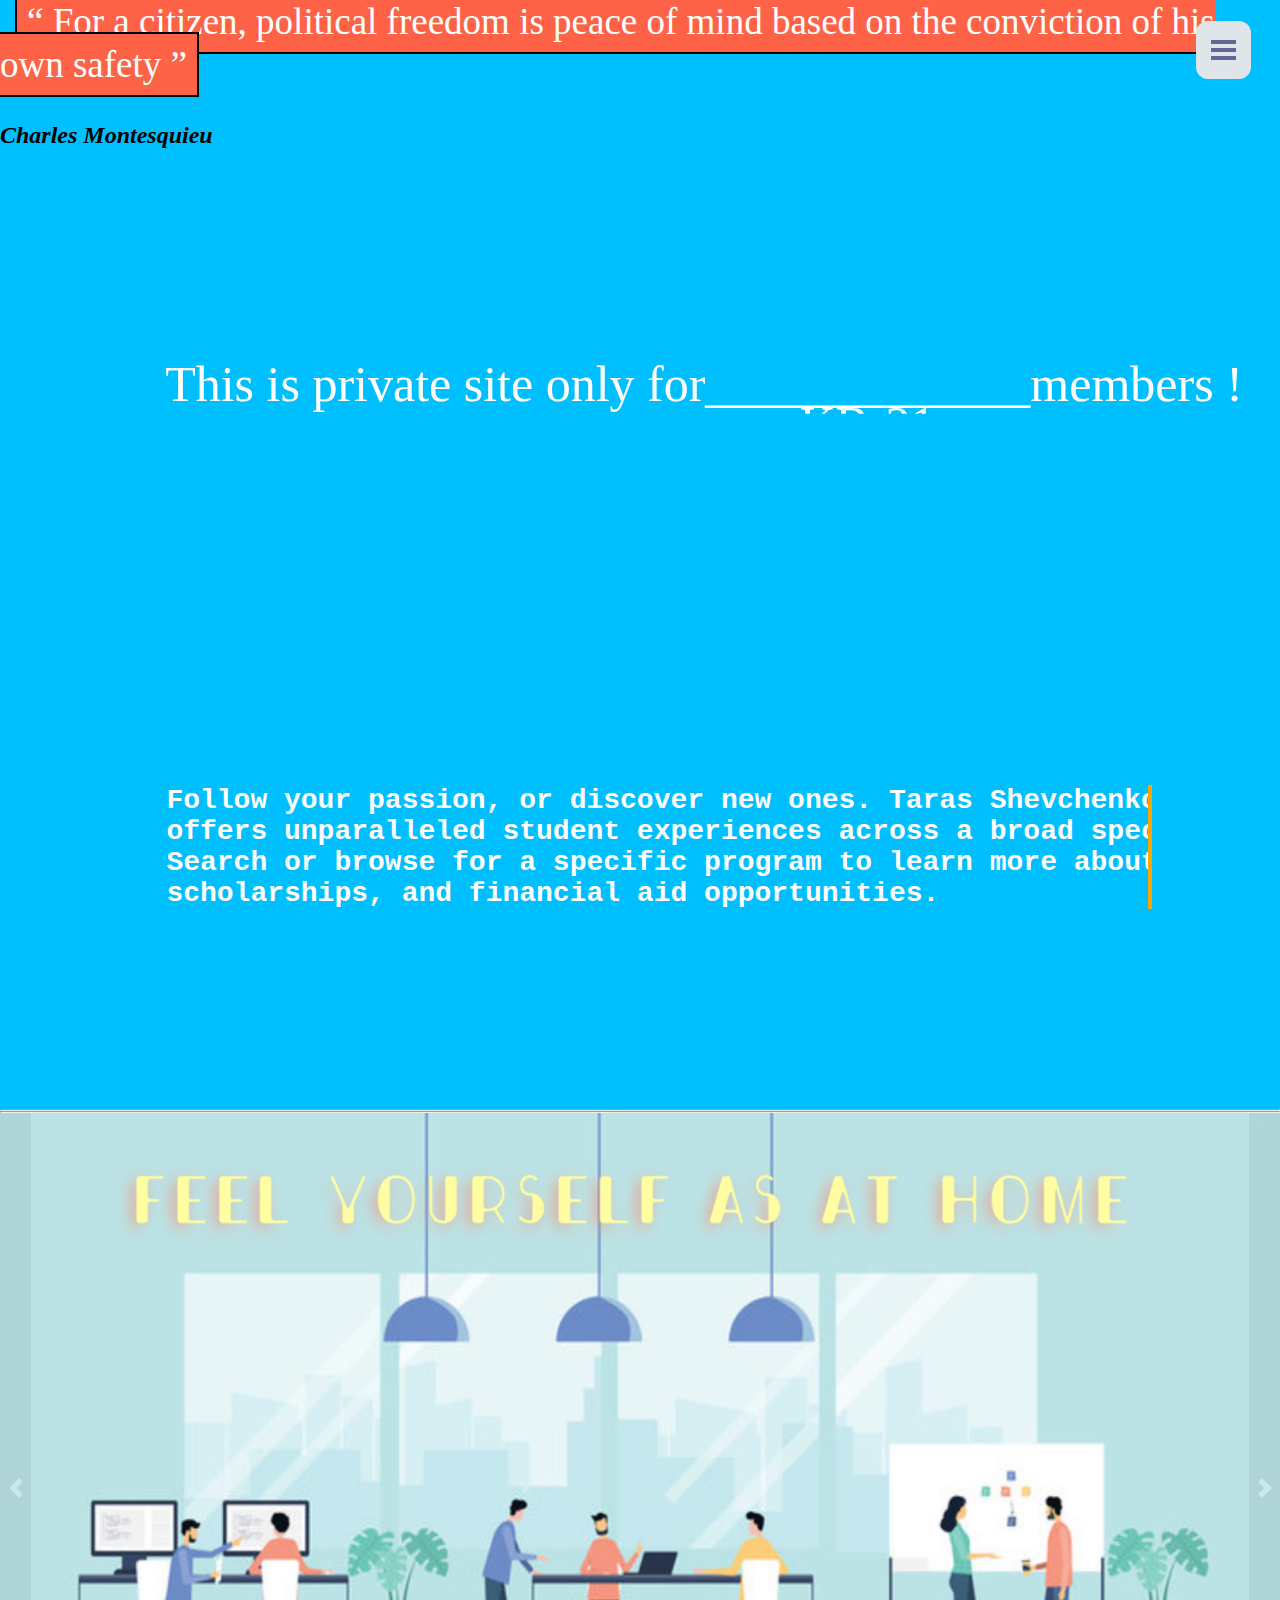
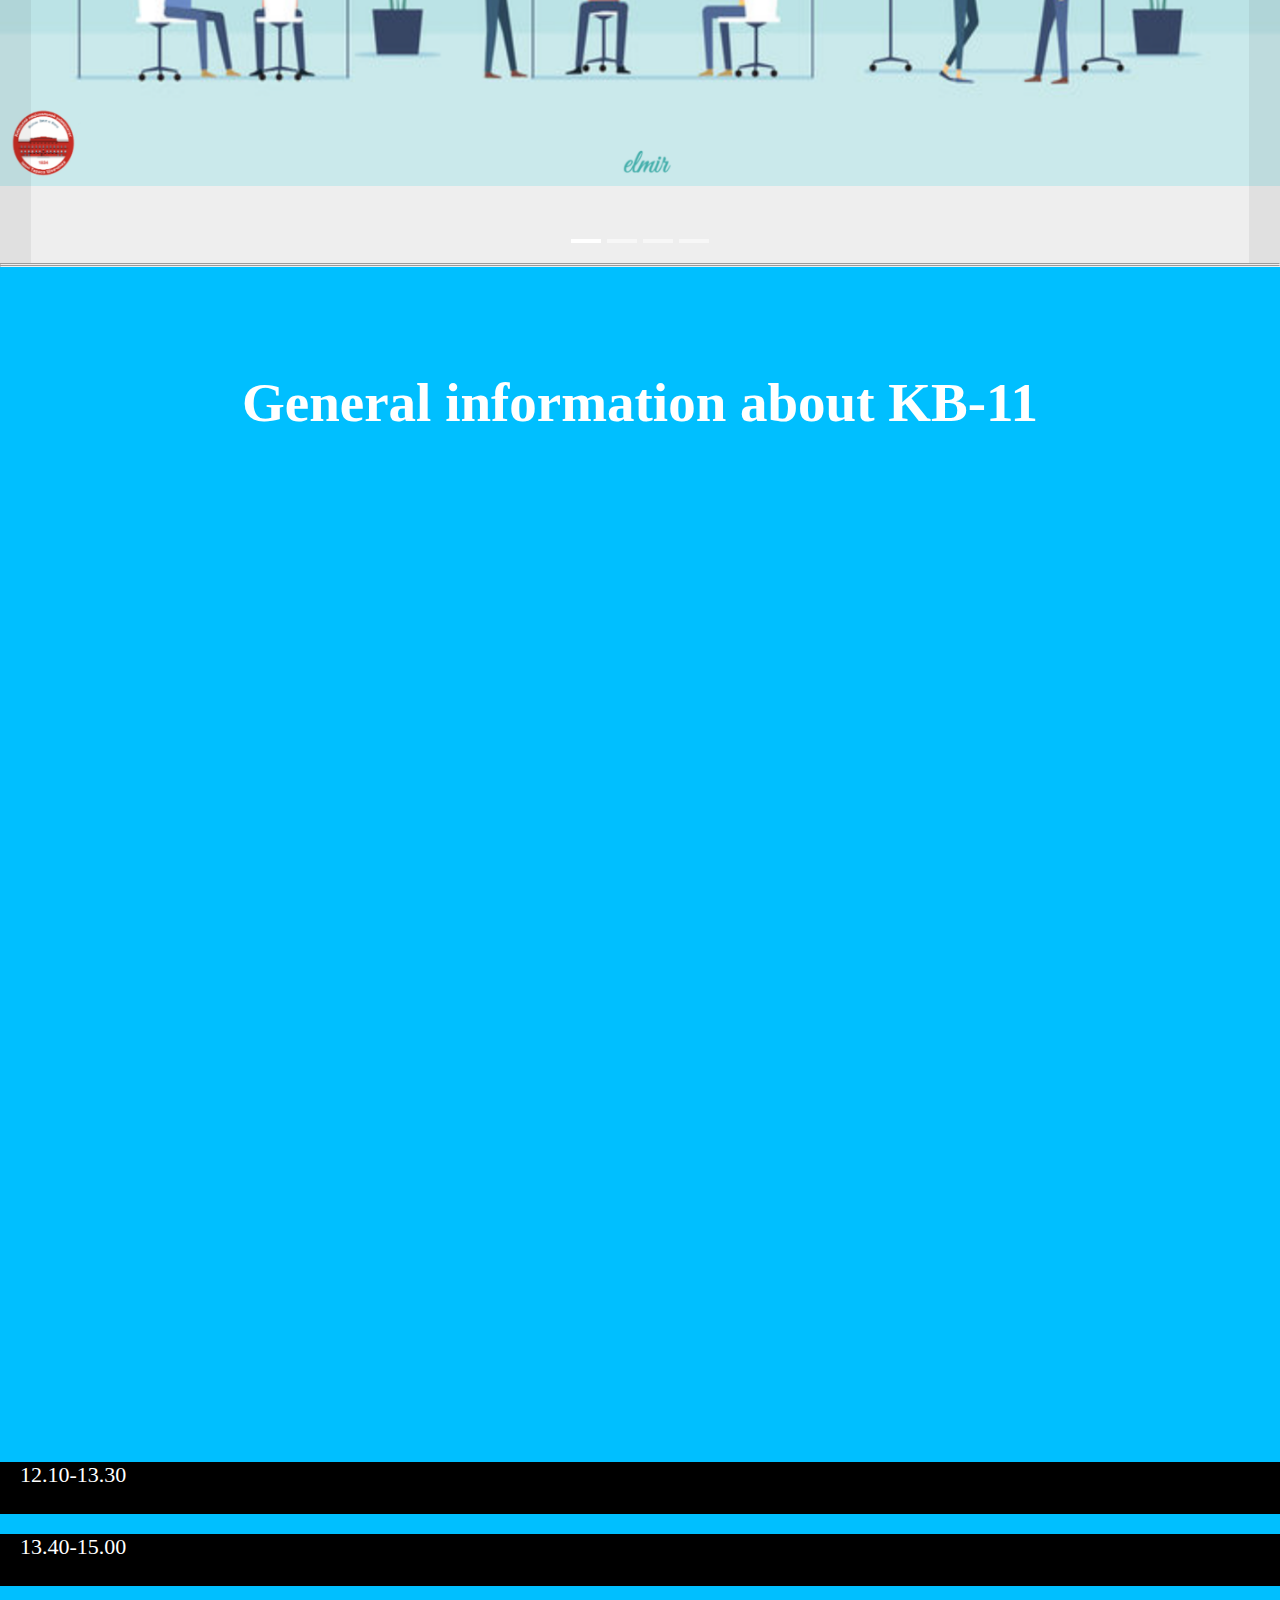
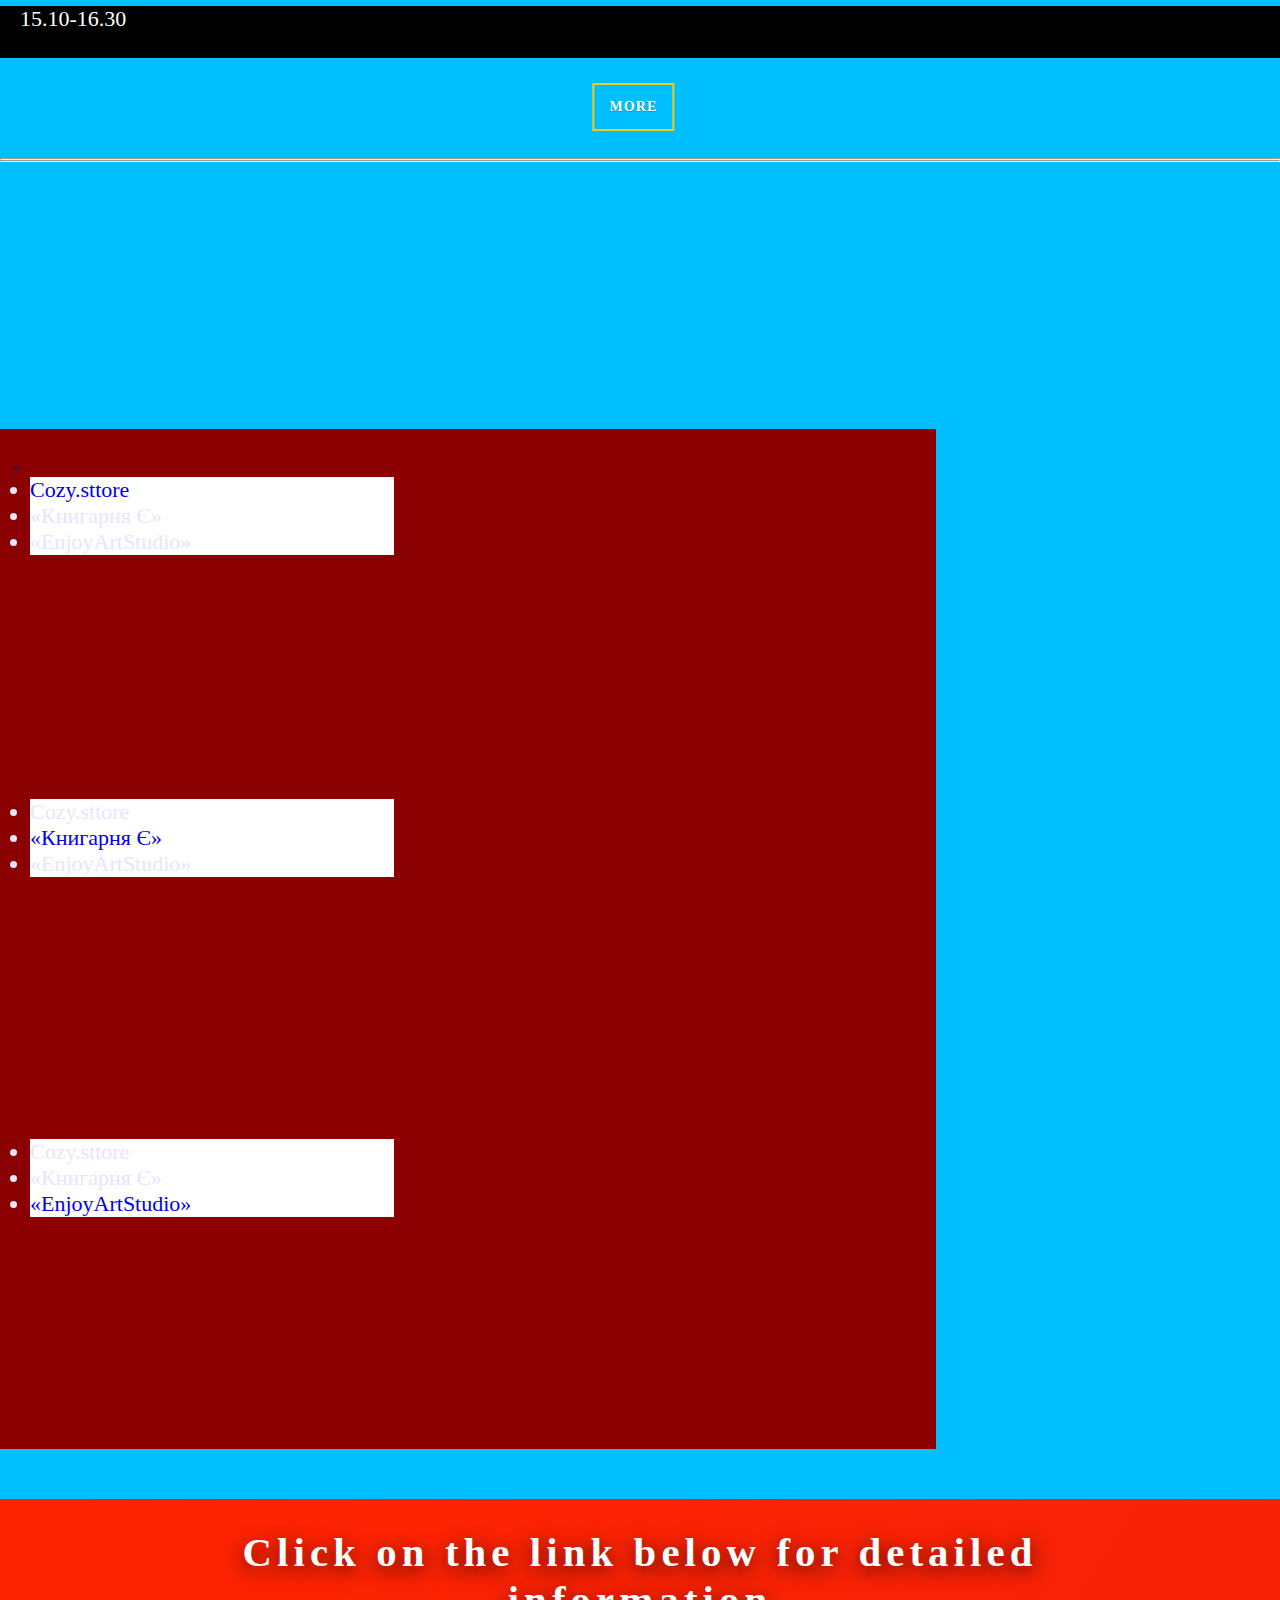
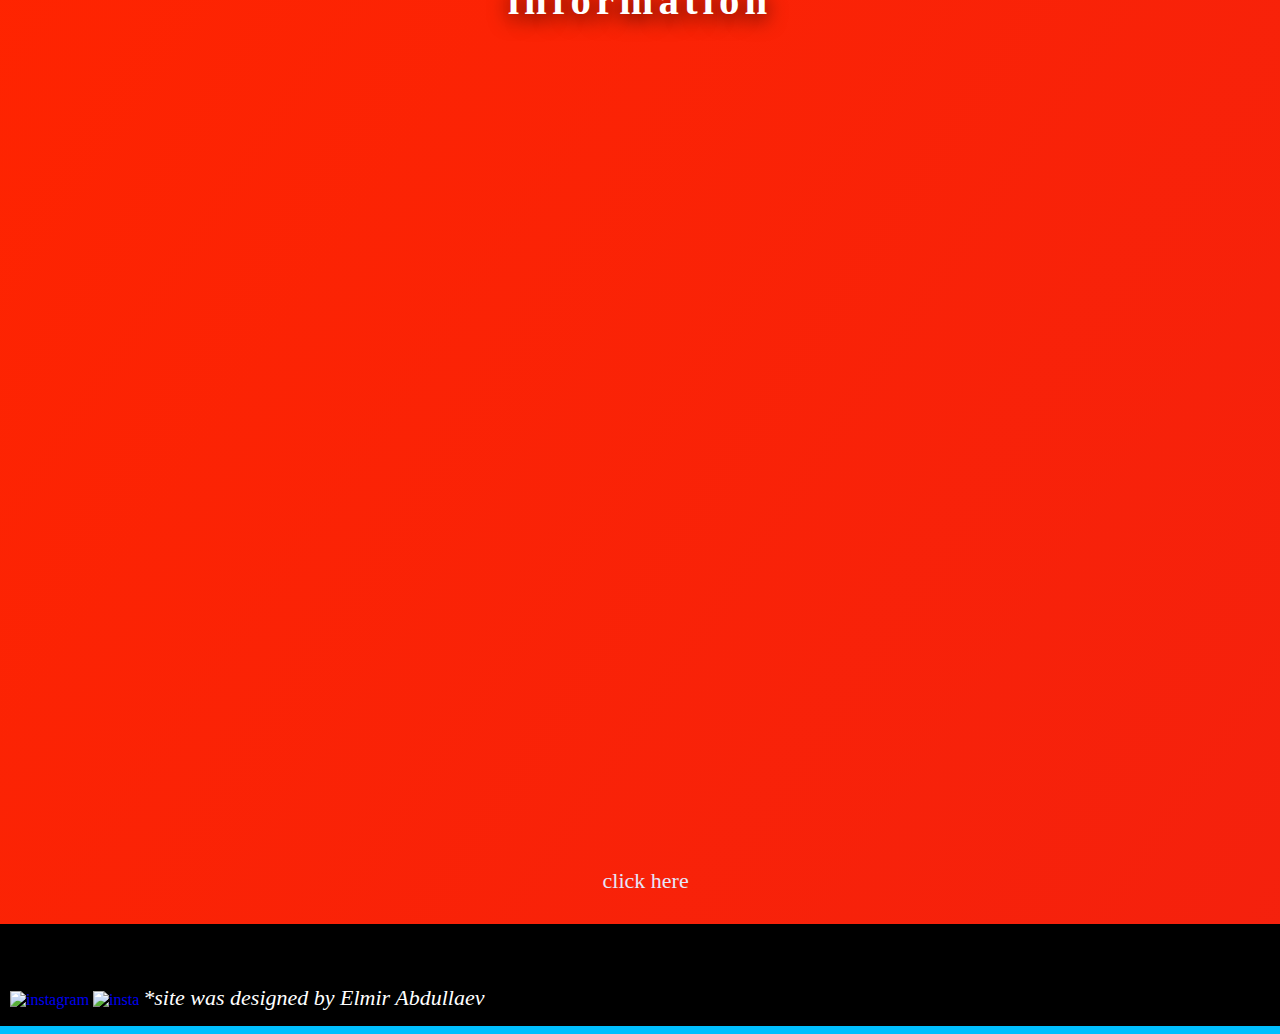
==== commit a2543e24: "Add files via upload" ====
--- a/index.html
+++ b/index.html
@@ -483,7 +483,7 @@
     <div class="slider__wrapper">
       <div class="slider__items">
         <div class="slider__item">
-          <img class="img-fluid1" src="worldd.jpg" width="100%" height= "52%" alt="..."  loading="lazy" style="">
+          <img class="img-fluid1" src="new3.png" width="100%" height= "52%" alt="..."  loading="lazy" style="">
         </div>
         <div class="slider__item">
           <img class="img-fluid2" src="viewss.jpg" alt="..." width="100%" height= "72%" loading="lazy" style="">
@@ -492,7 +492,7 @@
           <img class="img-fluid1" src="new4.png" alt="..." width="100%" height= "72%" loading="lazy" style="">
         </div>
         <div class="slider__item">
-          <img class="img-fluid1" src="new3.png" alt="..." width="100%" height= "72%" loading="lazy" style="">
+          <img class="img-fluid1" src="worldd.jpg" alt="..." width="100%" height= "72%" loading="lazy" style="">
         </div>
       </div>
     </div>
@@ -649,30 +649,97 @@
 
 
 
-<hr>
+<!-- <hr> -->
+
+<section style="
+background: linear-gradient(124deg, #ff2400, #e81d1d, #e8b71d, #e3e81d, #1de840, #1ddde8, #2b1de8, #dd00f3, #dd00f3);
+background-size: 1800% 1800%;
+
+-webkit-animation: col 18s ease infinite;
+
+  animation: col 18s ease infinite;">
 <div class="block">
-<h2 style=" " class="h2" ><span class="select" >Click on the link below for detailed information</span></h2>
-</div>
-
-
-
-
-<iframe src="demo_ifreme.html" name = "iframe" frameborder ="0"  width ="100%" height="800px" title="iframe example"  >Sorry not sorry</iframe>
+<h2 style=" " class="h2" id="first"><span class="select" >Click on the link below for detailed information</span></h2>
+</div>
+
+
+
+
+<!-- <iframe src="demo_ifreme.html" name = "iframe" frameborder ="0"  width ="100%" height="800px" title="iframe example"  >Sorry not sorry</iframe>
 <p style="text-align:center;"><a href="http://fit.univ.kiev.ua" target="iframe"><div class="box-3">
   <div class="btn btn-three" style="margin-left:1px; padding-top:30px ;padding-bottom:30px;font-size: 24px ;padding-left: 47%;padding-right: 30%  ">
-    <span style="text-align: center" class="part">click here</span>
+    <span style="text-align: center" class="part" id="dark-light">click here</span>
   </div>
 </div></iframe>
 
+
+
+
+<script type="text/javascript">
+
+const btn = document.getElementById('dark-light');
+btn.addEventListener('click', function onClick(event) {
+
+document.getElementById("first").style.display ='block';
+
+
+
+
+});
+
+
+</script> -->
+
+  <style>
+    
+@keyframes col {   0%{background-position:0% 82%}
+    50%{background-position:100% 19%}
+    100%{background-position:0% 82%}
+
+  }
+
+  </style>
+<iframe  name = "iframe" frameborder ="0"  width ="100%" height="800px" title="iframe example" id="iframe"> </iframe>
+<p style="text-align:center;"><a/>
+<div class="box-3">
+  <div class="btn btn-three" style="margin-left:1px; padding-top:30px ;padding-bottom:30px;font-size: 24px ;padding-left: 47%;padding-right: 30%  ">
+    <span style="text-align: center" class="part" id="dark-light">click here</span>
+  </div>
+</div></iframe>
+
+<script type="text/javascript">
+
+const btn = document.getElementById('dark-light');
+const iframe = document.getElementById('iframe');
+
+btn.addEventListener('click', function onClick(event) {
+ iframe.src = 'http://fit.univ.kiev.ua';
+
+
+});
+</script>
+
+</section>
+
+
+
+
+
+
 <!----------------------------->
 
+
+
+
+
+
+
 <section style="background-color: black; padding: 10px;padding-top: 60px">
   
   
-  <a href="https://www.instagram.com/elmirabdullaev/"><img src="https://image.flaticon.com/icons/png/512/174/174855.png" alt="insta" style="float:center;width:42px;height:42px; "></a>
-
-  <a href="https://t.me/spu_knu"><img src="https://upload.wikimedia.org/wikipedia/commons/thumb/8/82/Telegram_logo.svg/600px-Telegram_logo.svg.png" alt="insta" style="float:center;width:42px;height:42px; "></a>
-
+  <a href="https://www.instagram.com/elmirabdullaev/" target="_blank"><img src="https://upload.wikimedia.org/wikipedia/commons/thumb/a/a5/Instagram_icon.png/640px-Instagram_icon.png" alt="instagram" style="float:center;width:42px;height:42px; "></a>
+
+  <a href="https://t.me/spu_knu" target="_blank"><img src="https://upload.wikimedia.org/wikipedia/commons/thumb/8/82/Telegram_logo.svg/600px-Telegram_logo.svg.png" alt="insta" style="float:center;width:42px;height:42px; "></a>
 <span style="text-align: right;color:white;font-family:Indie Flower ; " class="part"><i> *site was designed by Elmir Abdullaev<i></span>
 </section>
 
--- a/indexxx.css
+++ b/indexxx.css
@@ -462,15 +462,15 @@
 }
 
 .h2{
-text-align:center;font-size:40px;padding-top: 20px;text-align: center;
+text-align:center;font-size:40px;text-align: center;
   width: 70%;
   margin: 0px auto;
   color: white;
   font-size: 40px;
   letter-spacing: 5px;
-  top: 50%;
+  top: 60%;
  
-  margin-top: 40px;
+  padding-top: 40px;
   
   text-shadow:0 5px 20px rgba(0,0,0,.8);transform: translateY(-10px) scale(1.02);
     ; font-family: 'Baloo Tamma', cursive;
@@ -1270,15 +1270,15 @@
   
 }
 .h2{
-text-align:center;font-size:50px;padding-top: 20px;text-align: center;
+text-align:center;font-size:50px;text-align: center;
   width: 70%;
   margin: 0px auto;
   color: white;
   font-size: 40px;
   letter-spacing: 5px;
-  top: 50%;
+  top: 60%;
  
-  margin-top: 40px;
+  padding-top: 40px;
   
   text-shadow:0 5px 20px rgba(0,0,0,.8);transform: translateY(-10px) scale(1.02);
     ; font-family: 'Baloo Tamma', cursive;
